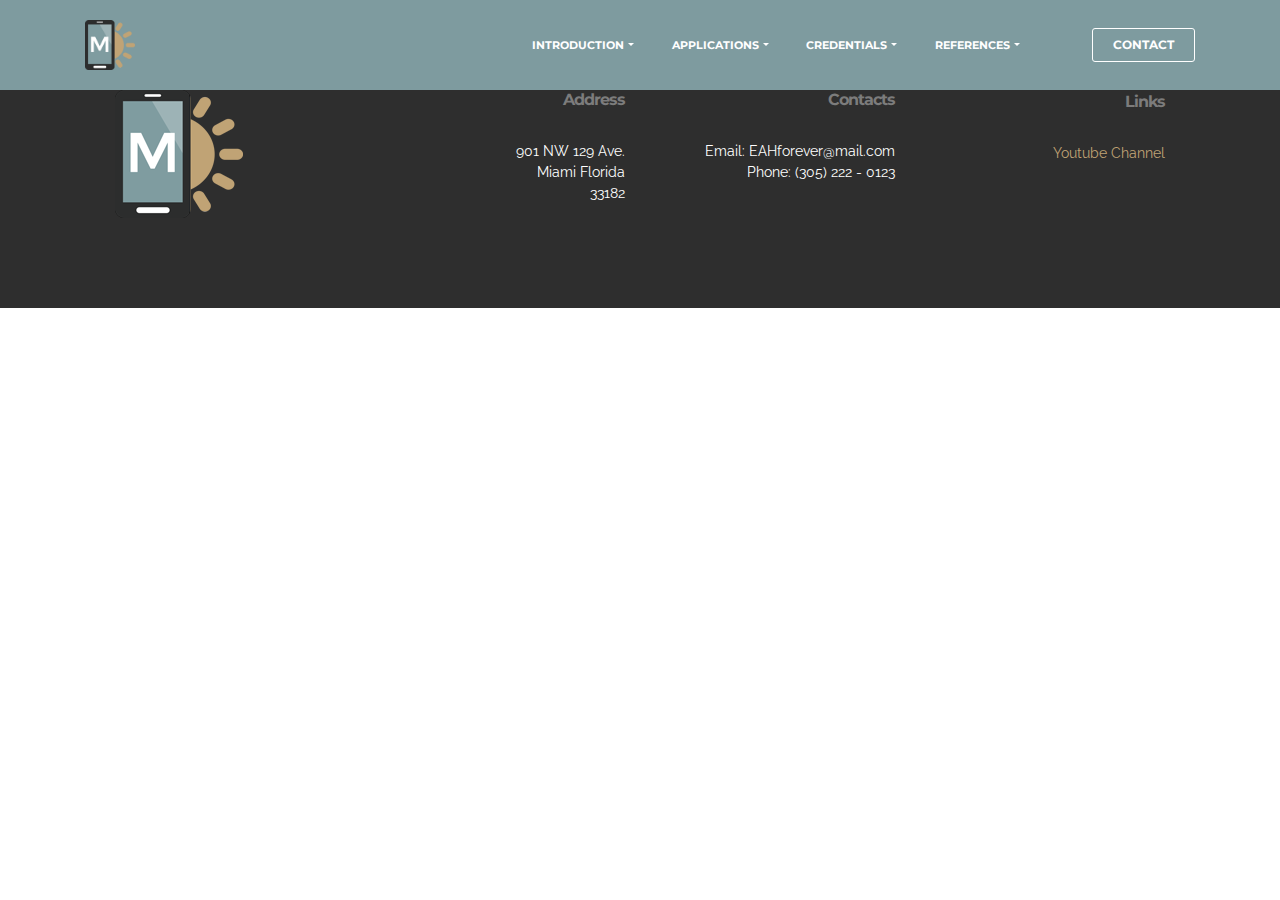
==== Photoshop.html @ 6534d235 "create github pages" ====
<!DOCTYPE html>
<html>
<head>
  <!-- Site made with Mobirise Website Builder v3.11, https://mobirise.com -->
  <meta charset="UTF-8">
  <meta http-equiv="X-UA-Compatible" content="IE=edge">
  <meta name="generator" content="Mobirise v3.11, mobirise.com">
  <meta name="viewport" content="width=device-width, initial-scale=1">
  <link rel="shortcut icon" href="assets/images/logo.png" type="image/x-icon">
  <meta name="description" content="Site Maker Description">
  <title>Adobe Photoshop</title>
  <link rel="stylesheet" href="https://fonts.googleapis.com/css?family=Lora:400,700,400italic,700italic&amp;subset=latin">
  <link rel="stylesheet" href="https://fonts.googleapis.com/css?family=Montserrat:400,700">
  <link rel="stylesheet" href="https://fonts.googleapis.com/css?family=Raleway:100,100i,200,200i,300,300i,400,400i,500,500i,600,600i,700,700i,800,800i,900,900i">
  <link rel="stylesheet" href="assets/bootstrap-material-design-font/css/material.css">
  <link rel="stylesheet" href="assets/tether/tether.min.css">
  <link rel="stylesheet" href="assets/bootstrap/css/bootstrap.min.css">
  <link rel="stylesheet" href="assets/dropdown/css/style.css">
  <link rel="stylesheet" href="assets/animate.css/animate.min.css">
  <link rel="stylesheet" href="assets/theme/css/style.css">
  <link rel="stylesheet" href="assets/mobirise/css/mbr-additional.css" type="text/css">
  
  
  
</head>
<body>
<section id="ext_menu-h">

    <nav class="navbar navbar-dropdown navbar-fixed-top">
        <div class="container">

            <div class="mbr-table">
                <div class="mbr-table-cell">

                    <div class="navbar-brand">
                        <a href="https://mobirise.com" class="navbar-logo"><img src="assets/images/logo.png" alt="Mobirise"></a>
                        <a class="navbar-caption" href="https://mobirise.com"></a>
                    </div>

                </div>
                <div class="mbr-table-cell">

                    <button class="navbar-toggler pull-xs-right hidden-md-up" type="button" data-toggle="collapse" data-target="#exCollapsingNavbar">
                        <div class="hamburger-icon"></div>
                    </button>

                    <ul class="nav-dropdown collapse pull-xs-right nav navbar-nav navbar-toggleable-sm" id="exCollapsingNavbar"><li class="nav-item dropdown open"><a class="nav-link link dropdown-toggle" href="index" data-toggle="dropdown-submenu" aria-expanded="true">INTRODUCTION</a><div class="dropdown-menu"><a class="dropdown-item" href="#">Intro Picture</a><a class="dropdown-item" href="#">Intro Video</a><a class="dropdown-item" href="#">Goals and Acheivements</a><a class="dropdown-item" href="#">Contact<br></a></div></li><li class="nav-item dropdown"><a class="nav-link link dropdown-toggle" href="https://mobirise.com/" data-toggle="dropdown-submenu" aria-expanded="false">APPLICATIONS</a><div class="dropdown-menu"><a class="dropdown-item" href="Photoshop">Adobe Photoshop</a><a class="dropdown-item" href="#"></a><div class="dropdown"><a class="dropdown-item dropdown-toggle" href="#" data-toggle="dropdown-submenu">Office Suite</a><div class="dropdown-menu dropdown-submenu"><a class="dropdown-item" href="#">Microsoft Word</a><a class="dropdown-item" href="#">Microsoft Powerpoint</a></div></div><a class="dropdown-item" href="#">Adobe Illustrator</a><a class="dropdown-item" href="#">Adobe Premier</a><a class="dropdown-item" href="#">123D</a></div></li><li class="nav-item dropdown"><a class="nav-link link dropdown-toggle" href="https://mobirise.com/" data-toggle="dropdown-submenu" aria-expanded="false">CREDENTIALS<br></a><div class="dropdown-menu"><a class="dropdown-item" href="#">Industry Certified PS</a><a class="dropdown-item" href="#">Industry Certified AI</a><a class="dropdown-item" href="#">Industry Certified AP</a><a class="dropdown-item" href="#">Industry Certified AA</a><a class="dropdown-item" href="#">Industry Certified DW</a><a class="dropdown-item" href="#">Transcript<br></a></div></li><li class="nav-item dropdown"><a class="nav-link link dropdown-toggle" href="https://mobirise.com/" data-toggle="dropdown-submenu">REFERENCES</a><div class="dropdown-menu"><a class="dropdown-item" href="#">Mr. Pate</a><a class="dropdown-item" href="#">Mrs. Felipe</a><a class="dropdown-item" href="#">Mrs. Perez</a></div></li><li class="nav-item"><a class="nav-link link" href="https://mobirise.com/"></a></li><li class="nav-item nav-btn"><a class="nav-link btn btn-white btn-white-outline" href="https://mobirise.com/">CONTACT<br></a></li></ul>
                    <button hidden="" class="navbar-toggler navbar-close" type="button" data-toggle="collapse" data-target="#exCollapsingNavbar">
                        <div class="close-icon"></div>
                    </button>

                </div>
            </div>

        </div>
    </nav>

</section>

<section class="engine"><a rel="external" href="https://mobirise.com">mobirise.com</a></section><section class="mbr-section mbr-section-md-padding mbr-footer footer1 mbr-after-navbar" id="contacts1-i" style="background-color: rgb(46, 46, 46); padding-top: 90px; padding-bottom: 90px;">
    
    <div class="container">
        <div class="row">
            <div class="mbr-footer-content col-xs-12 col-md-3">
                <div><img src="assets/images/logo.png"></div>
            </div>
            <div class="mbr-footer-content col-xs-12 col-md-3">
                <p><strong>Address</strong><br>901 NW 129 Ave.<br>Miami Florida<br>33182</p>
            </div>
            <div class="mbr-footer-content col-xs-12 col-md-3">
                <p><strong>Contacts</strong><br>
Email: EAHforever@mail.com<br>
Phone: (305) 222 - 0123<br><br></p>
            </div>
            <div class="mbr-footer-content col-xs-12 col-md-3">
                <p><font color="#7c7c7c" face="Montserrat, sans-serif" size="3"><span style="letter-spacing: -1px; line-height: 20px;"><strong>Links</strong></span></font><br><a href="https://www.youtube.com/channel/UC5_fRviTPO_iQd0ZXDszm3Q">Youtube Channel</a><br><br></p>
            </div>

        </div>
    </div>
</section>


  <script src="assets/web/assets/jquery/jquery.min.js"></script>
  <script src="assets/tether/tether.min.js"></script>
  <script src="assets/bootstrap/js/bootstrap.min.js"></script>
  <script src="assets/smooth-scroll/SmoothScroll.js"></script>
  <script src="assets/dropdown/js/script.min.js"></script>
  <script src="assets/touchSwipe/jquery.touchSwipe.min.js"></script>
  <script src="assets/viewportChecker/jquery.viewportchecker.js"></script>
  <script src="assets/theme/js/script.js"></script>
  
  
  <input name="animation" type="hidden">
  </body>
</html>
---- assets/bootstrap-material-design-font/css/material.css ----
@font-face {
  font-family: 'Material-Design-Icons';
  src: url('../fonts/Material-Design-Icons.eot?3ocs8m');
  src: url('../fonts/Material-Design-Icons.eot?#iefix3ocs8m') format('embedded-opentype'), url('../fonts/Material-Design-Icons.woff?3ocs8m') format('woff'), url('../fonts/Material-Design-Icons.ttf?3ocs8m') format('truetype'), url('../fonts/Material-Design-Icons.svg?3ocs8m#Material-Design-Icons') format('svg');
  font-weight: normal;
  font-style: normal;
}
[class^="mdi-"],
[class*="mdi-"] {
  speak: none;
  display: inline-block;
  font-style: normal;
  font-variant:normal;
  font-weight:normal;
  /*font-size:24px;*/
  line-height:1;
  font-family:'Material-Design-Icons' !important;
  text-rendering: auto;
  
  -webkit-font-smoothing: antialiased;
  -moz-osx-font-smoothing: grayscale;
  -webkit-transform: translate(0, 0);
      -ms-transform: translate(0, 0);
          transform: translate(0, 0);
}
[class^="mdi-"]:before,
[class*="mdi-"]:before {
  display: inline-block;
  speak: none;
  text-decoration: inherit;
}
[class^="mdi-"].pull-left,
[class*="mdi-"].pull-left {
  margin-right: .3em;
}
[class^="mdi-"].pull-right,
[class*="mdi-"].pull-right {
  margin-left: .3em;
}
[class^="mdi-"].mdi-lg:before,
[class*="mdi-"].mdi-lg:before,
[class^="mdi-"].mdi-lg:after,
[class*="mdi-"].mdi-lg:after {
  font-size: 1.33333333em;
  line-height: 0.75em;
  vertical-align: -15%;
}
[class^="mdi-"].mdi-2x:before,
[class*="mdi-"].mdi-2x:before,
[class^="mdi-"].mdi-2x:after,
[class*="mdi-"].mdi-2x:after {
  font-size: 2em;
}
[class^="mdi-"].mdi-3x:before,
[class*="mdi-"].mdi-3x:before,
[class^="mdi-"].mdi-3x:after,
[class*="mdi-"].mdi-3x:after {
  font-size: 3em;
}
[class^="mdi-"].mdi-4x:before,
[class*="mdi-"].mdi-4x:before,
[class^="mdi-"].mdi-4x:after,
[class*="mdi-"].mdi-4x:after {
  font-size: 4em;
}
[class^="mdi-"].mdi-5x:before,
[class*="mdi-"].mdi-5x:before,
[class^="mdi-"].mdi-5x:after,
[class*="mdi-"].mdi-5x:after {
  font-size: 5em;
}
[class^="mdi-device-signal-cellular-"]:after,
[class^="mdi-device-battery-"]:after,
[class^="mdi-device-battery-charging-"]:after,
[class^="mdi-device-signal-cellular-connected-no-internet-"]:after,
[class^="mdi-device-signal-wifi-"]:after,
[class^="mdi-device-signal-wifi-statusbar-not-connected"]:after,
.mdi-device-network-wifi:after {
  opacity: .3;
  position: absolute;
  left: 0;
  top: 0;
  z-index: 1;
  display: inline-block;
  speak: none;
  text-decoration: inherit;
}
[class^="mdi-device-signal-cellular-"]:after {
  content: "\e758";
}
[class^="mdi-device-battery-"]:after {
  content: "\e735";
}
[class^="mdi-device-battery-charging-"]:after {
  content: "\e733";
}
[class^="mdi-device-signal-cellular-connected-no-internet-"]:after {
  content: "\e75d";
}
[class^="mdi-device-signal-wifi-"]:after,
.mdi-device-network-wifi:after {
  content: "\e765";
}
[class^="mdi-device-signal-wifi-statusbasr-not-connected"]:after {
  content: "\e8f7";
}
.mdi-device-signal-cellular-off:after,
.mdi-device-signal-cellular-null:after,
.mdi-device-signal-cellular-no-sim:after,
.mdi-device-signal-wifi-off:after,
.mdi-device-signal-wifi-4-bar:after,
.mdi-device-signal-cellular-4-bar:after,
.mdi-device-battery-alert:after,
.mdi-device-signal-cellular-connected-no-internet-4-bar:after,
.mdi-device-battery-std:after,
.mdi-device-battery-full .mdi-device-battery-unknown:after {
  content: "";
}
.mdi-fw {
  width: 1.28571429em;
  text-align: center;
}
.mdi-ul {
  padding-left: 0;
  margin-left: 2.14285714em;
  list-style-type: none;
}
.mdi-ul > li {
  position: relative;
}
.mdi-li {
  position: absolute;
  left: -2.14285714em;
  width: 2.14285714em;
  top: 0.14285714em;
  text-align: center;
}
.mdi-li.mdi-lg {
  left: -1.85714286em;
}
.mdi-border {
  padding: .2em .25em .15em;
  border: solid 0.08em #eeeeee;
  border-radius: .1em;
}
.mdi-spin {
  -webkit-animation: mdi-spin 2s infinite linear;
  animation: mdi-spin 2s infinite linear;
  -webkit-transform-origin: 50% 50%;
  -ms-transform-origin: 50% 50%;
      transform-origin: 50% 50%;
}
.mdi-pulse {
  -webkit-animation: mdi-spin 1s steps(8) infinite;
  animation: mdi-spin 1s steps(8) infinite;
  -webkit-transform-origin: 50% 50%;
  -ms-transform-origin: 50% 50%;
      transform-origin: 50% 50%;
}
@-webkit-keyframes mdi-spin {
  0% {
    -webkit-transform: rotate(0deg);
    transform: rotate(0deg);
  }
  100% {
    -webkit-transform: rotate(359deg);
    transform: rotate(359deg);
  }
}
@keyframes mdi-spin {
  0% {
    -webkit-transform: rotate(0deg);
    transform: rotate(0deg);
  }
  100% {
    -webkit-transform: rotate(359deg);
    transform: rotate(359deg);
  }
}
.mdi-rotate-90 {
  filter: progid:DXImageTransform.Microsoft.BasicImage(rotation=1);
  -webkit-transform: rotate(90deg);
  -ms-transform: rotate(90deg);
  transform: rotate(90deg);
}
.mdi-rotate-180 {
  filter: progid:DXImageTransform.Microsoft.BasicImage(rotation=2);
  -webkit-transform: rotate(180deg);
  -ms-transform: rotate(180deg);
  transform: rotate(180deg);
}
.mdi-rotate-270 {
  filter: progid:DXImageTransform.Microsoft.BasicImage(rotation=3);
  -webkit-transform: rotate(270deg);
  -ms-transform: rotate(270deg);
  transform: rotate(270deg);
}
.mdi-flip-horizontal {
  filter: progid:DXImageTransform.Microsoft.BasicImage(rotation=0, mirror=1);
  -webkit-transform: scale(-1, 1);
  -ms-transform: scale(-1, 1);
  transform: scale(-1, 1);
}
.mdi-flip-vertical {
  filter: progid:DXImageTransform.Microsoft.BasicImage(rotation=2, mirror=1);
  -webkit-transform: scale(1, -1);
  -ms-transform: scale(1, -1);
  transform: scale(1, -1);
}
:root .mdi-rotate-90,
:root .mdi-rotate-180,
:root .mdi-rotate-270,
:root .mdi-flip-horizontal,
:root .mdi-flip-vertical {
  -webkit-filter: none;
          filter: none;
}
.mdi-stack {
  position: relative;
  display: inline-block;
  width: 2em;
  height: 2em;
  line-height: 2em;
  vertical-align: middle;
}
.mdi-stack-1x,
.mdi-stack-2x {
  position: absolute;
  left: 0;
  width: 100%;
  text-align: center;
}
.mdi-stack-1x {
  line-height: inherit;
}
.mdi-stack-2x {
  font-size: 2em;
}
.mdi-inverse {
  color: #ffffff;
}
/* Start Icons */
.mdi-action-3d-rotation:before {
  content: "\e600";
}
.mdi-action-accessibility:before {
  content: "\e601";
}
.mdi-action-account-balance-wallet:before {
  content: "\e602";
}
.mdi-action-account-balance:before {
  content: "\e603";
}
.mdi-action-account-box:before {
  content: "\e604";
}
.mdi-action-account-child:before {
  content: "\e605";
}
.mdi-action-account-circle:before {
  content: "\e606";
}
.mdi-action-add-shopping-cart:before {
  content: "\e607";
}
.mdi-action-alarm-add:before {
  content: "\e608";
}
.mdi-action-alarm-off:before {
  content: "\e609";
}
.mdi-action-alarm-on:before {
  content: "\e60a";
}
.mdi-action-alarm:before {
  content: "\e60b";
}
.mdi-action-android:before {
  content: "\e60c";
}
.mdi-action-announcement:before {
  content: "\e60d";
}
.mdi-action-aspect-ratio:before {
  content: "\e60e";
}
.mdi-action-assessment:before {
  content: "\e60f";
}
.mdi-action-assignment-ind:before {
  content: "\e610";
}
.mdi-action-assignment-late:before {
  content: "\e611";
}
.mdi-action-assignment-return:before {
  content: "\e612";
}
.mdi-action-assignment-returned:before {
  content: "\e613";
}
.mdi-action-assignment-turned-in:before {
  content: "\e614";
}
.mdi-action-assignment:before {
  content: "\e615";
}
.mdi-action-autorenew:before {
  content: "\e616";
}
.mdi-action-backup:before {
  content: "\e617";
}
.mdi-action-book:before {
  content: "\e618";
}
.mdi-action-bookmark-outline:before {
  content: "\e619";
}
.mdi-action-bookmark:before {
  content: "\e61a";
}
.mdi-action-bug-report:before {
  content: "\e61b";
}
.mdi-action-cached:before {
  content: "\e61c";
}
.mdi-action-check-circle:before {
  content: "\e61d";
}
.mdi-action-class:before {
  content: "\e61e";
}
.mdi-action-credit-card:before {
  content: "\e61f";
}
.mdi-action-dashboard:before {
  content: "\e620";
}
.mdi-action-delete:before {
  content: "\e621";
}
.mdi-action-description:before {
  content: "\e622";
}
.mdi-action-dns:before {
  content: "\e623";
}
.mdi-action-done-all:before {
  content: "\e624";
}
.mdi-action-done:before {
  content: "\e625";
}
.mdi-action-event:before {
  content: "\e626";
}
.mdi-action-exit-to-app:before {
  content: "\e627";
}
.mdi-action-explore:before {
  content: "\e628";
}
.mdi-action-extension:before {
  content: "\e629";
}
.mdi-action-face-unlock:before {
  content: "\e62a";
}
.mdi-action-favorite-outline:before {
  content: "\e62b";
}
.mdi-action-favorite:before {
  content: "\e62c";
}
.mdi-action-find-in-page:before {
  content: "\e62d";
}
.mdi-action-find-replace:before {
  content: "\e62e";
}
.mdi-action-flip-to-back:before {
  content: "\e62f";
}
.mdi-action-flip-to-front:before {
  content: "\e630";
}
.mdi-action-get-app:before {
  content: "\e631";
}
.mdi-action-grade:before {
  content: "\e632";
}
.mdi-action-group-work:before {
  content: "\e633";
}
.mdi-action-help:before {
  content: "\e634";
}
.mdi-action-highlight-remove:before {
  content: "\e635";
}
.mdi-action-history:before {
  content: "\e636";
}
.mdi-action-home:before {
  content: "\e637";
}
.mdi-action-https:before {
  content: "\e638";
}
.mdi-action-info-outline:before {
  content: "\e639";
}
.mdi-action-info:before {
  content: "\e63a";
}
.mdi-action-input:before {
  content: "\e63b";
}
.mdi-action-invert-colors:before {
  content: "\e63c";
}
.mdi-action-label-outline:before {
  content: "\e63d";
}
.mdi-action-label:before {
  content: "\e63e";
}
.mdi-action-language:before {
  content: "\e63f";
}
.mdi-action-launch:before {
  content: "\e640";
}
.mdi-action-list:before {
  content: "\e641";
}
.mdi-action-lock-open:before {
  content: "\e642";
}
.mdi-action-lock-outline:before {
  content: "\e643";
}
.mdi-action-lock:before {
  content: "\e644";
}
.mdi-action-loyalty:before {
  content: "\e645";
}
.mdi-action-markunread-mailbox:before {
  content: "\e646";
}
.mdi-action-note-add:before {
  content: "\e647";
}
.mdi-action-open-in-browser:before {
  content: "\e648";
}
.mdi-action-open-in-new:before {
  content: "\e649";
}
.mdi-action-open-with:before {
  content: "\e64a";
}
.mdi-action-pageview:before {
  content: "\e64b";
}
.mdi-action-payment:before {
  content: "\e64c";
}
.mdi-action-perm-camera-mic:before {
  content: "\e64d";
}
.mdi-action-perm-contact-cal:before {
  content: "\e64e";
}
.mdi-action-perm-data-setting:before {
  content: "\e64f";
}
.mdi-action-perm-device-info:before {
  content: "\e650";
}
.mdi-action-perm-identity:before {
  content: "\e651";
}
.mdi-action-perm-media:before {
  content: "\e652";
}
.mdi-action-perm-phone-msg:before {
  content: "\e653";
}
.mdi-action-perm-scan-wifi:before {
  content: "\e654";
}
.mdi-action-picture-in-picture:before {
  content: "\e655";
}
.mdi-action-polymer:before {
  content: "\e656";
}
.mdi-action-print:before {
  content: "\e657";
}
.mdi-action-query-builder:before {
  content: "\e658";
}
.mdi-action-question-answer:before {
  content: "\e659";
}
.mdi-action-receipt:before {
  content: "\e65a";
}
.mdi-action-redeem:before {
  content: "\e65b";
}
.mdi-action-reorder:before {
  content: "\e65c";
}
.mdi-action-report-problem:before {
  content: "\e65d";
}
.mdi-action-restore:before {
  content: "\e65e";
}
.mdi-action-room:before {
  content: "\e65f";
}
.mdi-action-schedule:before {
  content: "\e660";
}
.mdi-action-search:before {
  content: "\e661";
}
.mdi-action-settings-applications:before {
  content: "\e662";
}
.mdi-action-settings-backup-restore:before {
  content: "\e663";
}
.mdi-action-settings-bluetooth:before {
  content: "\e664";
}
.mdi-action-settings-cell:before {
  content: "\e665";
}
.mdi-action-settings-display:before {
  content: "\e666";
}
.mdi-action-settings-ethernet:before {
  content: "\e667";
}
.mdi-action-settings-input-antenna:before {
  content: "\e668";
}
.mdi-action-settings-input-component:before {
  content: "\e669";
}
.mdi-action-settings-input-composite:before {
  content: "\e66a";
}
.mdi-action-settings-input-hdmi:before {
  content: "\e66b";
}
.mdi-action-settings-input-svideo:before {
  content: "\e66c";
}
.mdi-action-settings-overscan:before {
  content: "\e66d";
}
.mdi-action-settings-phone:before {
  content: "\e66e";
}
.mdi-action-settings-power:before {
  content: "\e66f";
}
.mdi-action-settings-remote:before {
  content: "\e670";
}
.mdi-action-settings-voice:before {
  content: "\e671";
}
.mdi-action-settings:before {
  content: "\e672";
}
.mdi-action-shop-two:before {
  content: "\e673";
}
.mdi-action-shop:before {
  content: "\e674";
}
.mdi-action-shopping-basket:before {
  content: "\e675";
}
.mdi-action-shopping-cart:before {
  content: "\e676";
}
.mdi-action-speaker-notes:before {
  content: "\e677";
}
.mdi-action-spellcheck:before {
  content: "\e678";
}
.mdi-action-star-rate:before {
  content: "\e679";
}
.mdi-action-stars:before {
  content: "\e67a";
}
.mdi-action-store:before {
  content: "\e67b";
}
.mdi-action-subject:before {
  content: "\e67c";
}
.mdi-action-supervisor-account:before {
  content: "\e67d";
}
.mdi-action-swap-horiz:before {
  content: "\e67e";
}
.mdi-action-swap-vert-circle:before {
  content: "\e67f";
}
.mdi-action-swap-vert:before {
  content: "\e680";
}
.mdi-action-system-update-tv:before {
  content: "\e681";
}
.mdi-action-tab-unselected:before {
  content: "\e682";
}
.mdi-action-tab:before {
  content: "\e683";
}
.mdi-action-theaters:before {
  content: "\e684";
}
.mdi-action-thumb-down:before {
  content: "\e685";
}
.mdi-action-thumb-up:before {
  content: "\e686";
}
.mdi-action-thumbs-up-down:before {
  content: "\e687";
}
.mdi-action-toc:before {
  content: "\e688";
}
.mdi-action-today:before {
  content: "\e689";
}
.mdi-action-track-changes:before {
  content: "\e68a";
}
.mdi-action-translate:before {
  content: "\e68b";
}
.mdi-action-trending-down:before {
  content: "\e68c";
}
.mdi-action-trending-neutral:before {
  content: "\e68d";
}
.mdi-action-trending-up:before {
  content: "\e68e";
}
.mdi-action-turned-in-not:before {
  content: "\e68f";
}
.mdi-action-turned-in:before {
  content: "\e690";
}
.mdi-action-verified-user:before {
  content: "\e691";
}
.mdi-action-view-agenda:before {
  content: "\e692";
}
.mdi-action-view-array:before {
  content: "\e693";
}
.mdi-action-view-carousel:before {
  content: "\e694";
}
.mdi-action-view-column:before {
  content: "\e695";
}
.mdi-action-view-day:before {
  content: "\e696";
}
.mdi-action-view-headline:before {
  content: "\e697";
}
.mdi-action-view-list:before {
  content: "\e698";
}
.mdi-action-view-module:before {
  content: "\e699";
}
.mdi-action-view-quilt:before {
  content: "\e69a";
}
.mdi-action-view-stream:before {
  content: "\e69b";
}
.mdi-action-view-week:before {
  content: "\e69c";
}
.mdi-action-visibility-off:before {
  content: "\e69d";
}
.mdi-action-visibility:before {
  content: "\e69e";
}
.mdi-action-wallet-giftcard:before {
  content: "\e69f";
}
.mdi-action-wallet-membership:before {
  content: "\e6a0";
}
.mdi-action-wallet-travel:before {
  content: "\e6a1";
}
.mdi-action-work:before {
  content: "\e6a2";
}
.mdi-alert-error:before {
  content: "\e6a3";
}
.mdi-alert-warning:before {
  content: "\e6a4";
}
.mdi-av-album:before {
  content: "\e6a5";
}
.mdi-av-closed-caption:before {
  content: "\e6a6";
}
.mdi-av-equalizer:before {
  content: "\e6a7";
}
.mdi-av-explicit:before {
  content: "\e6a8";
}
.mdi-av-fast-forward:before {
  content: "\e6a9";
}
.mdi-av-fast-rewind:before {
  content: "\e6aa";
}
.mdi-av-games:before {
  content: "\e6ab";
}
.mdi-av-hearing:before {
  content: "\e6ac";
}
.mdi-av-high-quality:before {
  content: "\e6ad";
}
.mdi-av-loop:before {
  content: "\e6ae";
}
.mdi-av-mic-none:before {
  content: "\e6af";
}
.mdi-av-mic-off:before {
  content: "\e6b0";
}
.mdi-av-mic:before {
  content: "\e6b1";
}
.mdi-av-movie:before {
  content: "\e6b2";
}
.mdi-av-my-library-add:before {
  content: "\e6b3";
}
.mdi-av-my-library-books:before {
  content: "\e6b4";
}
.mdi-av-my-library-music:before {
  content: "\e6b5";
}
.mdi-av-new-releases:before {
  content: "\e6b6";
}
.mdi-av-not-interested:before {
  content: "\e6b7";
}
.mdi-av-pause-circle-fill:before {
  content: "\e6b8";
}
.mdi-av-pause-circle-outline:before {
  content: "\e6b9";
}
.mdi-av-pause:before {
  content: "\e6ba";
}
.mdi-av-play-arrow:before {
  content: "\e6bb";
}
.mdi-av-play-circle-fill:before {
  content: "\e6bc";
}
.mdi-av-play-circle-outline:before {
  content: "\e6bd";
}
.mdi-av-play-shopping-bag:before {
  content: "\e6be";
}
.mdi-av-playlist-add:before {
  content: "\e6bf";
}
.mdi-av-queue-music:before {
  content: "\e6c0";
}
.mdi-av-queue:before {
  content: "\e6c1";
}
.mdi-av-radio:before {
  content: "\e6c2";
}
.mdi-av-recent-actors:before {
  content: "\e6c3";
}
.mdi-av-repeat-one:before {
  content: "\e6c4";
}
.mdi-av-repeat:before {
  content: "\e6c5";
}
.mdi-av-replay:before {
  content: "\e6c6";
}
.mdi-av-shuffle:before {
  content: "\e6c7";
}
.mdi-av-skip-next:before {
  content: "\e6c8";
}
.mdi-av-skip-previous:before {
  content: "\e6c9";
}
.mdi-av-snooze:before {
  content: "\e6ca";
}
.mdi-av-stop:before {
  content: "\e6cb";
}
.mdi-av-subtitles:before {
  content: "\e6cc";
}
.mdi-av-surround-sound:before {
  content: "\e6cd";
}
.mdi-av-timer:before {
  content: "\e6ce";
}
.mdi-av-video-collection:before {
  content: "\e6cf";
}
.mdi-av-videocam-off:before {
  content: "\e6d0";
}
.mdi-av-videocam:before {
  content: "\e6d1";
}
.mdi-av-volume-down:before {
  content: "\e6d2";
}
.mdi-av-volume-mute:before {
  content: "\e6d3";
}
.mdi-av-volume-off:before {
  content: "\e6d4";
}
.mdi-av-volume-up:before {
  content: "\e6d5";
}
.mdi-av-web:before {
  content: "\e6d6";
}
.mdi-communication-business:before {
  content: "\e6d7";
}
.mdi-communication-call-end:before {
  content: "\e6d8";
}
.mdi-communication-call-made:before {
  content: "\e6d9";
}
.mdi-communication-call-merge:before {
  content: "\e6da";
}
.mdi-communication-call-missed:before {
  content: "\e6db";
}
.mdi-communication-call-received:before {
  content: "\e6dc";
}
.mdi-communication-call-split:before {
  content: "\e6dd";
}
.mdi-communication-call:before {
  content: "\e6de";
}
.mdi-communication-chat:before {
  content: "\e6df";
}
.mdi-communication-clear-all:before {
  content: "\e6e0";
}
.mdi-communication-comment:before {
  content: "\e6e1";
}
.mdi-communication-contacts:before {
  content: "\e6e2";
}
.mdi-communication-dialer-sip:before {
  content: "\e6e3";
}
.mdi-communication-dialpad:before {
  content: "\e6e4";
}
.mdi-communication-dnd-on:before {
  content: "\e6e5";
}
.mdi-communication-email:before {
  content: "\e6e6";
}
.mdi-communication-forum:before {
  content: "\e6e7";
}
.mdi-communication-import-export:before {
  content: "\e6e8";
}
.mdi-communication-invert-colors-off:before {
  content: "\e6e9";
}
.mdi-communication-invert-colors-on:before {
  content: "\e6ea";
}
.mdi-communication-live-help:before {
  content: "\e6eb";
}
.mdi-communication-location-off:before {
  content: "\e6ec";
}
.mdi-communication-location-on:before {
  content: "\e6ed";
}
.mdi-communication-message:before {
  content: "\e6ee";
}
.mdi-communication-messenger:before {
  content: "\e6ef";
}
.mdi-communication-no-sim:before {
  content: "\e6f0";
}
.mdi-communication-phone:before {
  content: "\e6f1";
}
.mdi-communication-portable-wifi-off:before {
  content: "\e6f2";
}
.mdi-communication-quick-contacts-dialer:before {
  content: "\e6f3";
}
.mdi-communication-quick-contacts-mail:before {
  content: "\e6f4";
}
.mdi-communication-ring-volume:before {
  content: "\e6f5";
}
.mdi-communication-stay-current-landscape:before {
  content: "\e6f6";
}
.mdi-communication-stay-current-portrait:before {
  content: "\e6f7";
}
.mdi-communication-stay-primary-landscape:before {
  content: "\e6f8";
}
.mdi-communication-stay-primary-portrait:before {
  content: "\e6f9";
}
.mdi-communication-swap-calls:before {
  content: "\e6fa";
}
.mdi-communication-textsms:before {
  content: "\e6fb";
}
.mdi-communication-voicemail:before {
  content: "\e6fc";
}
.mdi-communication-vpn-key:before {
  content: "\e6fd";
}
.mdi-content-add-box:before {
  content: "\e6fe";
}
.mdi-content-add-circle-outline:before {
  content: "\e6ff";
}
.mdi-content-add-circle:before {
  content: "\e700";
}
.mdi-content-add:before {
  content: "\e701";
}
.mdi-content-archive:before {
  content: "\e702";
}
.mdi-content-backspace:before {
  content: "\e703";
}
.mdi-content-block:before {
  content: "\e704";
}
.mdi-content-clear:before {
  content: "\e705";
}
.mdi-content-content-copy:before {
  content: "\e706";
}
.mdi-content-content-cut:before {
  content: "\e707";
}
.mdi-content-content-paste:before {
  content: "\e708";
}
.mdi-content-create:before {
  content: "\e709";
}
.mdi-content-drafts:before {
  content: "\e70a";
}
.mdi-content-filter-list:before {
  content: "\e70b";
}
.mdi-content-flag:before {
  content: "\e70c";
}
.mdi-content-forward:before {
  content: "\e70d";
}
.mdi-content-gesture:before {
  content: "\e70e";
}
.mdi-content-inbox:before {
  content: "\e70f";
}
.mdi-content-link:before {
  content: "\e710";
}
.mdi-content-mail:before {
  content: "\e711";
}
.mdi-content-markunread:before {
  content: "\e712";
}
.mdi-content-redo:before {
  content: "\e713";
}
.mdi-content-remove-circle-outline:before {
  content: "\e714";
}
.mdi-content-remove-circle:before {
  content: "\e715";
}
.mdi-content-remove:before {
  content: "\e716";
}
.mdi-content-reply-all:before {
  content: "\e717";
}
.mdi-content-reply:before {
  content: "\e718";
}
.mdi-content-report:before {
  content: "\e719";
}
.mdi-content-save:before {
  content: "\e71a";
}
.mdi-content-select-all:before {
  content: "\e71b";
}
.mdi-content-send:before {
  content: "\e71c";
}
.mdi-content-sort:before {
  content: "\e71d";
}
.mdi-content-text-format:before {
  content: "\e71e";
}
.mdi-content-undo:before {
  content: "\e71f";
}
.mdi-editor-attach-file:before {
  content: "\e776";
}
.mdi-editor-attach-money:before {
  content: "\e777";
}
.mdi-editor-border-all:before {
  content: "\e778";
}
.mdi-editor-border-bottom:before {
  content: "\e779";
}
.mdi-editor-border-clear:before {
  content: "\e77a";
}
.mdi-editor-border-color:before {
  content: "\e77b";
}
.mdi-editor-border-horizontal:before {
  content: "\e77c";
}
.mdi-editor-border-inner:before {
  content: "\e77d";
}
.mdi-editor-border-left:before {
  content: "\e77e";
}
.mdi-editor-border-outer:before {
  content: "\e77f";
}
.mdi-editor-border-right:before {
  content: "\e780";
}
.mdi-editor-border-style:before {
  content: "\e781";
}
.mdi-editor-border-top:before {
  content: "\e782";
}
.mdi-editor-border-vertical:before {
  content: "\e783";
}
.mdi-editor-format-align-center:before {
  content: "\e784";
}
.mdi-editor-format-align-justify:before {
  content: "\e785";
}
.mdi-editor-format-align-left:before {
  content: "\e786";
}
.mdi-editor-format-align-right:before {
  content: "\e787";
}
.mdi-editor-format-bold:before {
  content: "\e788";
}
.mdi-editor-format-clear:before {
  content: "\e789";
}
.mdi-editor-format-color-fill:before {
  content: "\e78a";
}
.mdi-editor-format-color-reset:before {
  content: "\e78b";
}
.mdi-editor-format-color-text:before {
  content: "\e78c";
}
.mdi-editor-format-indent-decrease:before {
  content: "\e78d";
}
.mdi-editor-format-indent-increase:before {
  content: "\e78e";
}
.mdi-editor-format-italic:before {
  content: "\e78f";
}
.mdi-editor-format-line-spacing:before {
  content: "\e790";
}
.mdi-editor-format-list-bulleted:before {
  content: "\e791";
}
.mdi-editor-format-list-numbered:before {
  content: "\e792";
}
.mdi-editor-format-paint:before {
  content: "\e793";
}
.mdi-editor-format-quote:before {
  content: "\e794";
}
.mdi-editor-format-size:before {
  content: "\e795";
}
.mdi-editor-format-strikethrough:before {
  content: "\e796";
}
.mdi-editor-format-textdirection-l-to-r:before {
  content: "\e797";
}
.mdi-editor-format-textdirection-r-to-l:before {
  content: "\e798";
}
.mdi-editor-format-underline:before {
  content: "\e799";
}
.mdi-editor-functions:before {
  content: "\e79a";
}
.mdi-editor-insert-chart:before {
  content: "\e79b";
}
.mdi-editor-insert-comment:before {
  content: "\e79c";
}
.mdi-editor-insert-drive-file:before {
  content: "\e79d";
}
.mdi-editor-insert-emoticon:before {
  content: "\e79e";
}
.mdi-editor-insert-invitation:before {
  content: "\e79f";
}
.mdi-editor-insert-link:before {
  content: "\e7a0";
}
.mdi-editor-insert-photo:before {
  content: "\e7a1";
}
.mdi-editor-merge-type:before {
  content: "\e7a2";
}
.mdi-editor-mode-comment:before {
  content: "\e7a3";
}
.mdi-editor-mode-edit:before {
  content: "\e7a4";
}
.mdi-editor-publish:before {
  content: "\e7a5";
}
.mdi-editor-vertical-align-bottom:before {
  content: "\e7a6";
}
.mdi-editor-vertical-align-center:before {
  content: "\e7a7";
}
.mdi-editor-vertical-align-top:before {
  content: "\e7a8";
}
.mdi-editor-wrap-text:before {
  content: "\e7a9";
}
.mdi-file-attachment:before {
  content: "\e7aa";
}
.mdi-file-cloud-circle:before {
  content: "\e7ab";
}
.mdi-file-cloud-done:before {
  content: "\e7ac";
}
.mdi-file-cloud-download:before {
  content: "\e7ad";
}
.mdi-file-cloud-off:before {
  content: "\e7ae";
}
.mdi-file-cloud-queue:before {
  content: "\e7af";
}
.mdi-file-cloud-upload:before {
  content: "\e7b0";
}
.mdi-file-cloud:before {
  content: "\e7b1";
}
.mdi-file-file-download:before {
  content: "\e7b2";
}
.mdi-file-file-upload:before {
  content: "\e7b3";
}
.mdi-file-folder-open:before {
  content: "\e7b4";
}
.mdi-file-folder-shared:before {
  content: "\e7b5";
}
.mdi-file-folder:before {
  content: "\e7b6";
}
.mdi-device-access-alarm:before {
  content: "\e720";
}
.mdi-device-access-alarms:before {
  content: "\e721";
}
.mdi-device-access-time:before {
  content: "\e722";
}
.mdi-device-add-alarm:before {
  content: "\e723";
}
.mdi-device-airplanemode-off:before {
  content: "\e724";
}
.mdi-device-airplanemode-on:before {
  content: "\e725";
}
.mdi-device-battery-20:before {
  content: "\e726";
}
.mdi-device-battery-30:before {
  content: "\e727";
}
.mdi-device-battery-50:before {
  content: "\e728";
}
.mdi-device-battery-60:before {
  content: "\e729";
}
.mdi-device-battery-80:before {
  content: "\e72a";
}
.mdi-device-battery-90:before {
  content: "\e72b";
}
.mdi-device-battery-alert:before {
  content: "\e72c";
}
.mdi-device-battery-charging-20:before {
  content: "\e72d";
}
.mdi-device-battery-charging-30:before {
  content: "\e72e";
}
.mdi-device-battery-charging-50:before {
  content: "\e72f";
}
.mdi-device-battery-charging-60:before {
  content: "\e730";
}
.mdi-device-battery-charging-80:before {
  content: "\e731";
}
.mdi-device-battery-charging-90:before {
  content: "\e732";
}
.mdi-device-battery-charging-full:before {
  content: "\e733";
}
.mdi-device-battery-full:before {
  content: "\e734";
}
.mdi-device-battery-std:before {
  content: "\e735";
}
.mdi-device-battery-unknown:before {
  content: "\e736";
}
.mdi-device-bluetooth-connected:before {
  content: "\e737";
}
.mdi-device-bluetooth-disabled:before {
  content: "\e738";
}
.mdi-device-bluetooth-searching:before {
  content: "\e739";
}
.mdi-device-bluetooth:before {
  content: "\e73a";
}
.mdi-device-brightness-auto:before {
  content: "\e73b";
}
.mdi-device-brightness-high:before {
  content: "\e73c";
}
.mdi-device-brightness-low:before {
  content: "\e73d";
}
.mdi-device-brightness-medium:before {
  content: "\e73e";
}
.mdi-device-data-usage:before {
  content: "\e73f";
}
.mdi-device-developer-mode:before {
  content: "\e740";
}
.mdi-device-devices:before {
  content: "\e741";
}
.mdi-device-dvr:before {
  content: "\e742";
}
.mdi-device-gps-fixed:before {
  content: "\e743";
}
.mdi-device-gps-not-fixed:before {
  content: "\e744";
}
.mdi-device-gps-off:before {
  content: "\e745";
}
.mdi-device-location-disabled:before {
  content: "\e746";
}
.mdi-device-location-searching:before {
  content: "\e747";
}
.mdi-device-multitrack-audio:before {
  content: "\e748";
}
.mdi-device-network-cell:before {
  content: "\e749";
}
.mdi-device-network-wifi:before {
  content: "\e74a";
}
.mdi-device-nfc:before {
  content: "\e74b";
}
.mdi-device-now-wallpaper:before {
  content: "\e74c";
}
.mdi-device-now-widgets:before {
  content: "\e74d";
}
.mdi-device-screen-lock-landscape:before {
  content: "\e74e";
}
.mdi-device-screen-lock-portrait:before {
  content: "\e74f";
}
.mdi-device-screen-lock-rotation:before {
  content: "\e750";
}
.mdi-device-screen-rotation:before {
  content: "\e751";
}
.mdi-device-sd-storage:before {
  content: "\e752";
}
.mdi-device-settings-system-daydream:before {
  content: "\e753";
}
.mdi-device-signal-cellular-0-bar:before {
  content: "\e754";
}
.mdi-device-signal-cellular-1-bar:before {
  content: "\e755";
}
.mdi-device-signal-cellular-2-bar:before {
  content: "\e756";
}
.mdi-device-signal-cellular-3-bar:before {
  content: "\e757";
}
.mdi-device-signal-cellular-4-bar:before {
  content: "\e758";
}
.mdi-signal-wifi-statusbar-connected-no-internet-after:before {
  content: "\e8f6";
}
.mdi-device-signal-cellular-connected-no-internet-0-bar:before {
  content: "\e759";
}
.mdi-device-signal-cellular-connected-no-internet-1-bar:before {
  content: "\e75a";
}
.mdi-device-signal-cellular-connected-no-internet-2-bar:before {
  content: "\e75b";
}
.mdi-device-signal-cellular-connected-no-internet-3-bar:before {
  content: "\e75c";
}
.mdi-device-signal-cellular-connected-no-internet-4-bar:before {
  content: "\e75d";
}
.mdi-device-signal-cellular-no-sim:before {
  content: "\e75e";
}
.mdi-device-signal-cellular-null:before {
  content: "\e75f";
}
.mdi-device-signal-cellular-off:before {
  content: "\e760";
}
.mdi-device-signal-wifi-0-bar:before {
  content: "\e761";
}
.mdi-device-signal-wifi-1-bar:before {
  content: "\e762";
}
.mdi-device-signal-wifi-2-bar:before {
  content: "\e763";
}
.mdi-device-signal-wifi-3-bar:before {
  content: "\e764";
}
.mdi-device-signal-wifi-4-bar:before {
  content: "\e765";
}
.mdi-device-signal-wifi-off:before {
  content: "\e766";
}
.mdi-device-signal-wifi-statusbar-1-bar:before {
  content: "\e767";
}
.mdi-device-signal-wifi-statusbar-2-bar:before {
  content: "\e768";
}
.mdi-device-signal-wifi-statusbar-3-bar:before {
  content: "\e769";
}
.mdi-device-signal-wifi-statusbar-4-bar:before {
  content: "\e76a";
}
.mdi-device-signal-wifi-statusbar-connected-no-internet-:before {
  content: "\e76b";
}
.mdi-device-signal-wifi-statusbar-connected-no-internet:before {
  content: "\e76f";
}
.mdi-device-signal-wifi-statusbar-connected-no-internet-2:before {
  content: "\e76c";
}
.mdi-device-signal-wifi-statusbar-connected-no-internet-3:before {
  content: "\e76d";
}
.mdi-device-signal-wifi-statusbar-connected-no-internet-4:before {
  content: "\e76e";
}
.mdi-signal-wifi-statusbar-not-connected-after:before {
  content: "\e8f7";
}
.mdi-device-signal-wifi-statusbar-not-connected:before {
  content: "\e770";
}
.mdi-device-signal-wifi-statusbar-null:before {
  content: "\e771";
}
.mdi-device-storage:before {
  content: "\e772";
}
.mdi-device-usb:before {
  content: "\e773";
}
.mdi-device-wifi-lock:before {
  content: "\e774";
}
.mdi-device-wifi-tethering:before {
  content: "\e775";
}
.mdi-hardware-cast-connected:before {
  content: "\e7b7";
}
.mdi-hardware-cast:before {
  content: "\e7b8";
}
.mdi-hardware-computer:before {
  content: "\e7b9";
}
.mdi-hardware-desktop-mac:before {
  content: "\e7ba";
}
.mdi-hardware-desktop-windows:before {
  content: "\e7bb";
}
.mdi-hardware-dock:before {
  content: "\e7bc";
}
.mdi-hardware-gamepad:before {
  content: "\e7bd";
}
.mdi-hardware-headset-mic:before {
  content: "\e7be";
}
.mdi-hardware-headset:before {
  content: "\e7bf";
}
.mdi-hardware-keyboard-alt:before {
  content: "\e7c0";
}
.mdi-hardware-keyboard-arrow-down:before {
  content: "\e7c1";
}
.mdi-hardware-keyboard-arrow-left:before {
  content: "\e7c2";
}
.mdi-hardware-keyboard-arrow-right:before {
  content: "\e7c3";
}
.mdi-hardware-keyboard-arrow-up:before {
  content: "\e7c4";
}
.mdi-hardware-keyboard-backspace:before {
  content: "\e7c5";
}
.mdi-hardware-keyboard-capslock:before {
  content: "\e7c6";
}
.mdi-hardware-keyboard-control:before {
  content: "\e7c7";
}
.mdi-hardware-keyboard-hide:before {
  content: "\e7c8";
}
.mdi-hardware-keyboard-return:before {
  content: "\e7c9";
}
.mdi-hardware-keyboard-tab:before {
  content: "\e7ca";
}
.mdi-hardware-keyboard-voice:before {
  content: "\e7cb";
}
.mdi-hardware-keyboard:before {
  content: "\e7cc";
}
.mdi-hardware-laptop-chromebook:before {
  content: "\e7cd";
}
.mdi-hardware-laptop-mac:before {
  content: "\e7ce";
}
.mdi-hardware-laptop-windows:before {
  content: "\e7cf";
}
.mdi-hardware-laptop:before {
  content: "\e7d0";
}
.mdi-hardware-memory:before {
  content: "\e7d1";
}
.mdi-hardware-mouse:before {
  content: "\e7d2";
}
.mdi-hardware-phone-android:before {
  content: "\e7d3";
}
.mdi-hardware-phone-iphone:before {
  content: "\e7d4";
}
.mdi-hardware-phonelink-off:before {
  content: "\e7d5";
}
.mdi-hardware-phonelink:before {
  content: "\e7d6";
}
.mdi-hardware-security:before {
  content: "\e7d7";
}
.mdi-hardware-sim-card:before {
  content: "\e7d8";
}
.mdi-hardware-smartphone:before {
  content: "\e7d9";
}
.mdi-hardware-speaker:before {
  content: "\e7da";
}
.mdi-hardware-tablet-android:before {
  content: "\e7db";
}
.mdi-hardware-tablet-mac:before {
  content: "\e7dc";
}
.mdi-hardware-tablet:before {
  content: "\e7dd";
}
.mdi-hardware-tv:before {
  content: "\e7de";
}
.mdi-hardware-watch:before {
  content: "\e7df";
}
.mdi-image-add-to-photos:before {
  content: "\e7e0";
}
.mdi-image-adjust:before {
  content: "\e7e1";
}
.mdi-image-assistant-photo:before {
  content: "\e7e2";
}
.mdi-image-audiotrack:before {
  content: "\e7e3";
}
.mdi-image-blur-circular:before {
  content: "\e7e4";
}
.mdi-image-blur-linear:before {
  content: "\e7e5";
}
.mdi-image-blur-off:before {
  content: "\e7e6";
}
.mdi-image-blur-on:before {
  content: "\e7e7";
}
.mdi-image-brightness-1:before {
  content: "\e7e8";
}
.mdi-image-brightness-2:before {
  content: "\e7e9";
}
.mdi-image-brightness-3:before {
  content: "\e7ea";
}
.mdi-image-brightness-4:before {
  content: "\e7eb";
}
.mdi-image-brightness-5:before {
  content: "\e7ec";
}
.mdi-image-brightness-6:before {
  content: "\e7ed";
}
.mdi-image-brightness-7:before {
  content: "\e7ee";
}
.mdi-image-brush:before {
  content: "\e7ef";
}
.mdi-image-camera-alt:before {
  content: "\e7f0";
}
.mdi-image-camera-front:before {
  content: "\e7f1";
}
.mdi-image-camera-rear:before {
  content: "\e7f2";
}
.mdi-image-camera-roll:before {
  content: "\e7f3";
}
.mdi-image-camera:before {
  content: "\e7f4";
}
.mdi-image-center-focus-strong:before {
  content: "\e7f5";
}
.mdi-image-center-focus-weak:before {
  content: "\e7f6";
}
.mdi-image-collections:before {
  content: "\e7f7";
}
.mdi-image-color-lens:before {
  content: "\e7f8";
}
.mdi-image-colorize:before {
  content: "\e7f9";
}
.mdi-image-compare:before {
  content: "\e7fa";
}
.mdi-image-control-point-duplicate:before {
  content: "\e7fb";
}
.mdi-image-control-point:before {
  content: "\e7fc";
}
.mdi-image-crop-3-2:before {
  content: "\e7fd";
}
.mdi-image-crop-5-4:before {
  content: "\e7fe";
}
.mdi-image-crop-7-5:before {
  content: "\e7ff";
}
.mdi-image-crop-16-9:before {
  content: "\e800";
}
.mdi-image-crop-din:before {
  content: "\e801";
}
.mdi-image-crop-free:before {
  content: "\e802";
}
.mdi-image-crop-landscape:before {
  content: "\e803";
}
.mdi-image-crop-original:before {
  content: "\e804";
}
.mdi-image-crop-portrait:before {
  content: "\e805";
}
.mdi-image-crop-square:before {
  content: "\e806";
}
.mdi-image-crop:before {
  content: "\e807";
}
.mdi-image-dehaze:before {
  content: "\e808";
}
.mdi-image-details:before {
  content: "\e809";
}
.mdi-image-edit:before {
  content: "\e80a";
}
.mdi-image-exposure-minus-1:before {
  content: "\e80b";
}
.mdi-image-exposure-minus-2:before {
  content: "\e80c";
}
.mdi-image-exposure-plus-1:before {
  content: "\e80d";
}
.mdi-image-exposure-plus-2:before {
  content: "\e80e";
}
.mdi-image-exposure-zero:before {
  content: "\e80f";
}
.mdi-image-exposure:before {
  content: "\e810";
}
.mdi-image-filter-1:before {
  content: "\e811";
}
.mdi-image-filter-2:before {
  content: "\e812";
}
.mdi-image-filter-3:before {
  content: "\e813";
}
.mdi-image-filter-4:before {
  content: "\e814";
}
.mdi-image-filter-5:before {
  content: "\e815";
}
.mdi-image-filter-6:before {
  content: "\e816";
}
.mdi-image-filter-7:before {
  content: "\e817";
}
.mdi-image-filter-8:before {
  content: "\e818";
}
.mdi-image-filter-9-plus:before {
  content: "\e819";
}
.mdi-image-filter-9:before {
  content: "\e81a";
}
.mdi-image-filter-b-and-w:before {
  content: "\e81b";
}
.mdi-image-filter-center-focus:before {
  content: "\e81c";
}
.mdi-image-filter-drama:before {
  content: "\e81d";
}
.mdi-image-filter-frames:before {
  content: "\e81e";
}
.mdi-image-filter-hdr:before {
  content: "\e81f";
}
.mdi-image-filter-none:before {
  content: "\e820";
}
.mdi-image-filter-tilt-shift:before {
  content: "\e821";
}
.mdi-image-filter-vintage:before {
  content: "\e822";
}
.mdi-image-filter:before {
  content: "\e823";
}
.mdi-image-flare:before {
  content: "\e824";
}
.mdi-image-flash-auto:before {
  content: "\e825";
}
.mdi-image-flash-off:before {
  content: "\e826";
}
.mdi-image-flash-on:before {
  content: "\e827";
}
.mdi-image-flip:before {
  content: "\e828";
}
.mdi-image-gradient:before {
  content: "\e829";
}
.mdi-image-grain:before {
  content: "\e82a";
}
.mdi-image-grid-off:before {
  content: "\e82b";
}
.mdi-image-grid-on:before {
  content: "\e82c";
}
.mdi-image-hdr-off:before {
  content: "\e82d";
}
.mdi-image-hdr-on:before {
  content: "\e82e";
}
.mdi-image-hdr-strong:before {
  content: "\e82f";
}
.mdi-image-hdr-weak:before {
  content: "\e830";
}
.mdi-image-healing:before {
  content: "\e831";
}
.mdi-image-image-aspect-ratio:before {
  content: "\e832";
}
.mdi-image-image:before {
  content: "\e833";
}
.mdi-image-iso:before {
  content: "\e834";
}
.mdi-image-landscape:before {
  content: "\e835";
}
.mdi-image-leak-add:before {
  content: "\e836";
}
.mdi-image-leak-remove:before {
  content: "\e837";
}
.mdi-image-lens:before {
  content: "\e838";
}
.mdi-image-looks-3:before {
  content: "\e839";
}
.mdi-image-looks-4:before {
  content: "\e83a";
}
.mdi-image-looks-5:before {
  content: "\e83b";
}
.mdi-image-looks-6:before {
  content: "\e83c";
}
.mdi-image-looks-one:before {
  content: "\e83d";
}
.mdi-image-looks-two:before {
  content: "\e83e";
}
.mdi-image-looks:before {
  content: "\e83f";
}
.mdi-image-loupe:before {
  content: "\e840";
}
.mdi-image-movie-creation:before {
  content: "\e841";
}
.mdi-image-nature-people:before {
  content: "\e842";
}
.mdi-image-nature:before {
  content: "\e843";
}
.mdi-image-navigate-before:before {
  content: "\e844";
}
.mdi-image-navigate-next:before {
  content: "\e845";
}
.mdi-image-palette:before {
  content: "\e846";
}
.mdi-image-panorama-fisheye:before {
  content: "\e847";
}
.mdi-image-panorama-horizontal:before {
  content: "\e848";
}
.mdi-image-panorama-vertical:before {
  content: "\e849";
}
.mdi-image-panorama-wide-angle:before {
  content: "\e84a";
}
.mdi-image-panorama:before {
  content: "\e84b";
}
.mdi-image-photo-album:before {
  content: "\e84c";
}
.mdi-image-photo-camera:before {
  content: "\e84d";
}
.mdi-image-photo-library:before {
  content: "\e84e";
}
.mdi-image-photo:before {
  content: "\e84f";
}
.mdi-image-portrait:before {
  content: "\e850";
}
.mdi-image-remove-red-eye:before {
  content: "\e851";
}
.mdi-image-rotate-left:before {
  content: "\e852";
}
.mdi-image-rotate-right:before {
  content: "\e853";
}
.mdi-image-slideshow:before {
  content: "\e854";
}
.mdi-image-straighten:before {
  content: "\e855";
}
.mdi-image-style:before {
  content: "\e856";
}
.mdi-image-switch-camera:before {
  content: "\e857";
}
.mdi-image-switch-video:before {
  content: "\e858";
}
.mdi-image-tag-faces:before {
  content: "\e859";
}
.mdi-image-texture:before {
  content: "\e85a";
}
.mdi-image-timelapse:before {
  content: "\e85b";
}
.mdi-image-timer-3:before {
  content: "\e85c";
}
.mdi-image-timer-10:before {
  content: "\e85d";
}
.mdi-image-timer-auto:before {
  content: "\e85e";
}
.mdi-image-timer-off:before {
  content: "\e85f";
}
.mdi-image-timer:before {
  content: "\e860";
}
.mdi-image-tonality:before {
  content: "\e861";
}
.mdi-image-transform:before {
  content: "\e862";
}
.mdi-image-tune:before {
  content: "\e863";
}
.mdi-image-wb-auto:before {
  content: "\e864";
}
.mdi-image-wb-cloudy:before {
  content: "\e865";
}
.mdi-image-wb-incandescent:before {
  content: "\e866";
}
.mdi-image-wb-irradescent:before {
  content: "\e867";
}
.mdi-image-wb-sunny:before {
  content: "\e868";
}
.mdi-maps-beenhere:before {
  content: "\e869";
}
.mdi-maps-directions-bike:before {
  content: "\e86a";
}
.mdi-maps-directions-bus:before {
  content: "\e86b";
}
.mdi-maps-directions-car:before {
  content: "\e86c";
}
.mdi-maps-directions-ferry:before {
  content: "\e86d";
}
.mdi-maps-directions-subway:before {
  content: "\e86e";
}
.mdi-maps-directions-train:before {
  content: "\e86f";
}
.mdi-maps-directions-transit:before {
  content: "\e870";
}
.mdi-maps-directions-walk:before {
  content: "\e871";
}
.mdi-maps-directions:before {
  content: "\e872";
}
.mdi-maps-flight:before {
  content: "\e873";
}
.mdi-maps-hotel:before {
  content: "\e874";
}
.mdi-maps-layers-clear:before {
  content: "\e875";
}
.mdi-maps-layers:before {
  content: "\e876";
}
.mdi-maps-local-airport:before {
  content: "\e877";
}
.mdi-maps-local-atm:before {
  content: "\e878";
}
.mdi-maps-local-attraction:before {
  content: "\e879";
}
.mdi-maps-local-bar:before {
  content: "\e87a";
}
.mdi-maps-local-cafe:before {
  content: "\e87b";
}
.mdi-maps-local-car-wash:before {
  content: "\e87c";
}
.mdi-maps-local-convenience-store:before {
  content: "\e87d";
}
.mdi-maps-local-drink:before {
  content: "\e87e";
}
.mdi-maps-local-florist:before {
  content: "\e87f";
}
.mdi-maps-local-gas-station:before {
  content: "\e880";
}
.mdi-maps-local-grocery-store:before {
  content: "\e881";
}
.mdi-maps-local-hospital:before {
  content: "\e882";
}
.mdi-maps-local-hotel:before {
  content: "\e883";
}
.mdi-maps-local-laundry-service:before {
  content: "\e884";
}
.mdi-maps-local-library:before {
  content: "\e885";
}
.mdi-maps-local-mall:before {
  content: "\e886";
}
.mdi-maps-local-movies:before {
  content: "\e887";
}
.mdi-maps-local-offer:before {
  content: "\e888";
}
.mdi-maps-local-parking:before {
  content: "\e889";
}
.mdi-maps-local-pharmacy:before {
  content: "\e88a";
}
.mdi-maps-local-phone:before {
  content: "\e88b";
}
.mdi-maps-local-pizza:before {
  content: "\e88c";
}
.mdi-maps-local-play:before {
  content: "\e88d";
}
.mdi-maps-local-post-office:before {
  content: "\e88e";
}
.mdi-maps-local-print-shop:before {
  content: "\e88f";
}
.mdi-maps-local-restaurant:before {
  content: "\e890";
}
.mdi-maps-local-see:before {
  content: "\e891";
}
.mdi-maps-local-shipping:before {
  content: "\e892";
}
.mdi-maps-local-taxi:before {
  content: "\e893";
}
.mdi-maps-location-history:before {
  content: "\e894";
}
.mdi-maps-map:before {
  content: "\e895";
}
.mdi-maps-my-location:before {
  content: "\e896";
}
.mdi-maps-navigation:before {
  content: "\e897";
}
.mdi-maps-pin-drop:before {
  content: "\e898";
}
.mdi-maps-place:before {
  content: "\e899";
}
.mdi-maps-rate-review:before {
  content: "\e89a";
}
.mdi-maps-restaurant-menu:before {
  content: "\e89b";
}
.mdi-maps-satellite:before {
  content: "\e89c";
}
.mdi-maps-store-mall-directory:before {
  content: "\e89d";
}
.mdi-maps-terrain:before {
  content: "\e89e";
}
.mdi-maps-traffic:before {
  content: "\e89f";
}
.mdi-navigation-apps:before {
  content: "\e8a0";
}
.mdi-navigation-arrow-back:before {
  content: "\e8a1";
}
.mdi-navigation-arrow-drop-down-circle:before {
  content: "\e8a2";
}
.mdi-navigation-arrow-drop-down:before {
  content: "\e8a3";
}
.mdi-navigation-arrow-drop-up:before {
  content: "\e8a4";
}
.mdi-navigation-arrow-forward:before {
  content: "\e8a5";
}
.mdi-navigation-cancel:before {
  content: "\e8a6";
}
.mdi-navigation-check:before {
  content: "\e8a7";
}
.mdi-navigation-chevron-left:before {
  content: "\e8a8";
}
.mdi-navigation-chevron-right:before {
  content: "\e8a9";
}
.mdi-navigation-close:before {
  content: "\e8aa";
}
.mdi-navigation-expand-less:before {
  content: "\e8ab";
}
.mdi-navigation-expand-more:before {
  content: "\e8ac";
}
.mdi-navigation-fullscreen-exit:before {
  content: "\e8ad";
}
.mdi-navigation-fullscreen:before {
  content: "\e8ae";
}
.mdi-navigation-menu:before {
  content: "\e8af";
}
.mdi-navigation-more-horiz:before {
  content: "\e8b0";
}
.mdi-navigation-more-vert:before {
  content: "\e8b1";
}
.mdi-navigation-refresh:before {
  content: "\e8b2";
}
.mdi-navigation-unfold-less:before {
  content: "\e8b3";
}
.mdi-navigation-unfold-more:before {
  content: "\e8b4";
}
.mdi-notification-adb:before {
  content: "\e8b5";
}
.mdi-notification-bluetooth-audio:before {
  content: "\e8b6";
}
.mdi-notification-disc-full:before {
  content: "\e8b7";
}
.mdi-notification-dnd-forwardslash:before {
  content: "\e8b8";
}
.mdi-notification-do-not-disturb:before {
  content: "\e8b9";
}
.mdi-notification-drive-eta:before {
  content: "\e8ba";
}
.mdi-notification-event-available:before {
  content: "\e8bb";
}
.mdi-notification-event-busy:before {
  content: "\e8bc";
}
.mdi-notification-event-note:before {
  content: "\e8bd";
}
.mdi-notification-folder-special:before {
  content: "\e8be";
}
.mdi-notification-mms:before {
  content: "\e8bf";
}
.mdi-notification-more:before {
  content: "\e8c0";
}
.mdi-notification-network-locked:before {
  content: "\e8c1";
}
.mdi-notification-phone-bluetooth-speaker:before {
  content: "\e8c2";
}
.mdi-notification-phone-forwarded:before {
  content: "\e8c3";
}
.mdi-notification-phone-in-talk:before {
  content: "\e8c4";
}
.mdi-notification-phone-locked:before {
  content: "\e8c5";
}
.mdi-notification-phone-missed:before {
  content: "\e8c6";
}
.mdi-notification-phone-paused:before {
  content: "\e8c7";
}
.mdi-notification-play-download:before {
  content: "\e8c8";
}
.mdi-notification-play-install:before {
  content: "\e8c9";
}
.mdi-notification-sd-card:before {
  content: "\e8ca";
}
.mdi-notification-sim-card-alert:before {
  content: "\e8cb";
}
.mdi-notification-sms-failed:before {
  content: "\e8cc";
}
.mdi-notification-sms:before {
  content: "\e8cd";
}
.mdi-notification-sync-disabled:before {
  content: "\e8ce";
}
.mdi-notification-sync-problem:before {
  content: "\e8cf";
}
.mdi-notification-sync:before {
  content: "\e8d0";
}
.mdi-notification-system-update:before {
  content: "\e8d1";
}
.mdi-notification-tap-and-play:before {
  content: "\e8d2";
}
.mdi-notification-time-to-leave:before {
  content: "\e8d3";
}
.mdi-notification-vibration:before {
  content: "\e8d4";
}
.mdi-notification-voice-chat:before {
  content: "\e8d5";
}
.mdi-notification-vpn-lock:before {
  content: "\e8d6";
}
.mdi-social-cake:before {
  content: "\e8d7";
}
.mdi-social-domain:before {
  content: "\e8d8";
}
.mdi-social-group-add:before {
  content: "\e8d9";
}
.mdi-social-group:before {
  content: "\e8da";
}
.mdi-social-location-city:before {
  content: "\e8db";
}
.mdi-social-mood:before {
  content: "\e8dc";
}
.mdi-social-notifications-none:before {
  content: "\e8dd";
}
.mdi-social-notifications-off:before {
  content: "\e8de";
}
.mdi-social-notifications-on:before {
  content: "\e8df";
}
.mdi-social-notifications-paused:before {
  content: "\e8e0";
}
.mdi-social-notifications:before {
  content: "\e8e1";
}
.mdi-social-pages:before {
  content: "\e8e2";
}
.mdi-social-party-mode:before {
  content: "\e8e3";
}
.mdi-social-people-outline:before {
  content: "\e8e4";
}
.mdi-social-people:before {
  content: "\e8e5";
}
.mdi-social-person-add:before {
  content: "\e8e6";
}
.mdi-social-person-outline:before {
  content: "\e8e7";
}
.mdi-social-person:before {
  content: "\e8e8";
}
.mdi-social-plus-one:before {
  content: "\e8e9";
}
.mdi-social-poll:before {
  content: "\e8ea";
}
.mdi-social-public:before {
  content: "\e8eb";
}
.mdi-social-school:before {
  content: "\e8ec";
}
.mdi-social-share:before {
  content: "\e8ed";
}
.mdi-social-whatshot:before {
  content: "\e8ee";
}
.mdi-toggle-check-box-outline-blank:before {
  content: "\e8ef";
}
.mdi-toggle-check-box:before {
  content: "\e8f0";
}
.mdi-toggle-radio-button-off:before {
  content: "\e8f1";
}
.mdi-toggle-radio-button-on:before {
  content: "\e8f2";
}
.mdi-toggle-star-half:before {
  content: "\e8f3";
}
.mdi-toggle-star-outline:before {
  content: "\e8f4";
}
.mdi-toggle-star:before {
  content: "\e8f5";
}
---- assets/dropdown/css/style.css ----
.navbar-dropdown {
  left: 0;
  padding: 0;
  position: absolute;
  right: 0;
  top: 0;
  transition: all 0.45s ease;
  z-index: 1030; }
  .navbar-dropdown .navbar-brand {
    float: none;
    font-size: 0;
    padding: 1.25rem 0;
    position: relative;
    transition: padding 0.25s ease;
    white-space: nowrap; }
    .navbar-dropdown .navbar-brand::before {
      content: "";
      display: inline-block;
      height: 100%;
      vertical-align: middle; }
  .navbar-dropdown .navbar-logo,
  .navbar-dropdown .navbar-caption {
    display: inline-block;
    vertical-align: middle; }
  .navbar-dropdown .navbar-logo {
    margin-right: 0.8rem;
    transition: margin 0.3s ease-in-out; }
    .navbar-dropdown .navbar-logo img {
      height: 3.125rem;
      transition: all 0.3s ease-in-out; }
  .navbar-dropdown .mbr-table-cell {
    height: 5.625rem; }
  .navbar-dropdown .navbar-caption {
    font-family: "Montserrat";
    font-size: 1rem;
    font-weight: 700;
    white-space: normal; }
    .navbar-dropdown .navbar-caption, .navbar-dropdown .navbar-caption:hover {
      color: inherit;
      text-decoration: none; }
  .navbar-dropdown.navbar-fixed-top {
    position: fixed; }
  .navbar-dropdown.bg-color.transparent {
    background: none !important; }
  .navbar-dropdown.navbar-short .navbar-brand {
    padding: 0.625rem 0; }
  .navbar-dropdown.navbar-short .navbar-logo {
    margin-right: 0.5rem; }
    .navbar-dropdown.navbar-short .navbar-logo img {
      height: 2.375rem; }
  .navbar-dropdown.navbar-short .mbr-table-cell {
    height: 3.625rem; }
  .navbar-dropdown .navbar-close {
    left: 0.6875rem;
    position: fixed;
    top: 0.75rem;
    z-index: 1000; }
  .navbar-dropdown.opened {
    background: none !important; }
    .navbar-dropdown.opened .navbar-brand,
    .navbar-dropdown.opened .navbar-toggler {
      display: none; }
  .navbar-dropdown .hamburger-icon {
    content: "";
    width: 16px;
    -webkit-box-shadow: 0 -6px 0 1px,0 0 0 1px,0 6px 0 1px;
    -moz-box-shadow: 0 -6px 0 1px,0 0 0 1px,0 6px 0 1px;
    box-shadow: 0 -6px 0 1px,0 0 0 1px,0 6px 0 1px; }
  .navbar-dropdown .close-icon {
    position: relative;
    width: 21px;
    height: 21px;
    overflow: hidden; }
    .navbar-dropdown .close-icon::before, .navbar-dropdown .close-icon::after {
      content: '';
      position: absolute;
      height: 2px;
      width: 100%;
      top: 50%;
      left: 0;
      margin-top: -1px; }
    .navbar-dropdown .close-icon::before {
      transform: rotate(45deg);
      -ms-transform: rotate(45deg);
      -webkit-transform: rotate(45deg); }
    .navbar-dropdown .close-icon::after {
      transform: rotate(-45deg);
      -ms-transform: rotate(-45deg);
      -webkit-transform: rotate(-45deg); }

.dropdown-menu .dropdown-toggle[data-toggle="dropdown-submenu"]::after {
  border-bottom: 0.35em solid transparent;
  border-left: 0.35em solid;
  border-right: 0;
  border-top: 0.35em solid transparent;
  margin-left: 0.3rem; }

.dropdown-menu .dropdown-item:focus {
  outline: 0; }

.nav-dropdown {
  display: table !important;
  font-family: "Montserrat";
  font-size: 0.75rem;
  font-weight: 700;
  height: auto !important; }
  .nav-dropdown .nav-item {
    display: table-cell;
    float: none;
    vertical-align: middle; }
  .nav-dropdown .nav-btn {
    padding-left: 1rem; }
  .nav-dropdown .link {
    margin: 1.667em;
    padding: 0;
    transition: color .2s ease-in-out; }
    .nav-dropdown .link.dropdown-toggle {
      margin-right: 2.583em; }
      .nav-dropdown .link.dropdown-toggle::after {
        margin-left: .25rem;
        border-top: 0.35em solid;
        border-right: 0.35em solid transparent;
        border-left: 0.35em solid transparent;
        border-bottom: 0; }
      .nav-dropdown .link.dropdown-toggle::after {
        display: block;
        margin-top: -0.1667em;
        position: absolute;
        right: 1.3333em;
        top: 50%; }
      .nav-dropdown .link.dropdown-toggle[aria-expanded="true"] {
        margin: 0;
        padding: 1.667em 2.583em 1.667em 1.667em; }
  .nav-dropdown .link::after,
  .nav-dropdown .dropdown-item::after {
    color: inherit; }
  .nav-dropdown .btn {
    font-size: 0.75rem;
    font-weight: 700;
    letter-spacing: 0;
    margin-bottom: 0;
    padding-left: 1.25rem;
    padding-right: 1.25rem; }
  .nav-dropdown .dropdown-menu {
    border-radius: 0;
    border: 0;
    left: 0;
    margin: 0;
    padding-bottom: 1.25rem;
    padding-top: 1.25rem; }
  .nav-dropdown .dropdown-submenu {
    left: 100%;
    margin-left: 0.125rem;
    margin-top: -1.25rem;
    top: 0; }
  .nav-dropdown .dropdown-item {
    font-size: 0.8125rem;
    font-weight: 500;
    line-height: 2;
    padding: 0.3846em 4.615em 0.3846em 1.5385em;
    position: relative;
    transition: color .2s ease-in-out, background-color .2s ease-in-out; }
    .nav-dropdown .dropdown-item::after {
      margin-top: -0.3077em;
      position: absolute;
      right: 1.1538em;
      top: 50%; }
    .nav-dropdown .dropdown-item:focus, .nav-dropdown .dropdown-item:hover {
      background: none; }

@media (max-width: 767px) {
  .nav-dropdown.navbar-toggleable-sm {
    bottom: 0;
    display: none;
    left: 0;
    overflow-x: hidden;
    position: fixed;
    top: 0;
    transform: translateX(-100%);
    -ms-transform: translateX(-100%);
    -webkit-transform: translateX(-100%);
    width: 18.75rem;
    z-index: 999; } }
.nav-dropdown.navbar-toggleable-xl {
  bottom: 0;
  display: none;
  left: 0;
  overflow-x: hidden;
  position: fixed;
  top: 0;
  transform: translateX(-100%);
  -ms-transform: translateX(-100%);
  -webkit-transform: translateX(-100%);
  width: 18.75rem;
  z-index: 999; }

.nav-dropdown-sm {
  display: block !important;
  overflow-x: hidden;
  overflow: auto;
  padding-top: 3.875rem; }
  .nav-dropdown-sm::after {
    content: "";
    display: block;
    height: 3rem;
    width: 100%; }
  .nav-dropdown-sm.collapse.in ~ .navbar-close {
    display: block !important; }
  .nav-dropdown-sm.collapsing, .nav-dropdown-sm.collapse.in {
    transform: translateX(0);
    -ms-transform: translateX(0);
    -webkit-transform: translateX(0);
    transition: all 0.25s ease-out;
    -webkit-transition: all 0.25s ease-out; }
  .nav-dropdown-sm.collapsing[aria-expanded="false"] {
    transform: translateX(-100%);
    -ms-transform: translateX(-100%);
    -webkit-transform: translateX(-100%); }
  .nav-dropdown-sm .nav-item {
    display: block;
    margin-left: 0 !important;
    padding-left: 0; }
  .nav-dropdown-sm .link,
  .nav-dropdown-sm .dropdown-item {
    border-top: 1px dotted rgba(255, 255, 255, 0.1);
    font-size: 0.8125rem;
    line-height: 1.6;
    margin: 0 !important;
    padding: 0.875rem 2.4rem 0.875rem 1.5625rem !important;
    position: relative;
    white-space: normal; }
    .nav-dropdown-sm .link:focus, .nav-dropdown-sm .link:hover,
    .nav-dropdown-sm .dropdown-item:focus,
    .nav-dropdown-sm .dropdown-item:hover {
      background: rgba(0, 0, 0, 0.2) !important; }
  .nav-dropdown-sm .nav-btn {
    position: relative;
    padding: 1.5625rem 1.5625rem 0 1.5625rem; }
    .nav-dropdown-sm .nav-btn::before {
      border-top: 1px dotted rgba(255, 255, 255, 0.1);
      content: "";
      left: 0;
      position: absolute;
      top: 0;
      width: 100%; }
    .nav-dropdown-sm .nav-btn + .nav-btn {
      padding-top: 0.625rem; }
      .nav-dropdown-sm .nav-btn + .nav-btn::before {
        display: none; }
  .nav-dropdown-sm .btn {
    padding: 0.625rem 0; }
  .nav-dropdown-sm .dropdown-toggle::after {
    position: absolute;
    right: 1.25rem;
    top: 50%;
    margin-top: -0.154em; }
  .nav-dropdown-sm .dropdown-toggle[data-toggle="dropdown-submenu"]::after {
    margin-left: .25rem;
    border-top: 0.35em solid;
    border-right: 0.35em solid transparent;
    border-left: 0.35em solid transparent;
    border-bottom: 0; }
  .nav-dropdown-sm .dropdown-toggle[data-toggle="dropdown-submenu"][aria-expanded="true"]::after {
    border-top: 0;
    border-right: 0.35em solid transparent;
    border-left: 0.35em solid transparent;
    border-bottom: 0.35em solid; }
  .nav-dropdown-sm .dropdown-menu {
    margin: 0;
    padding: 0;
    position: relative;
    top: 0;
    left: 0;
    width: 100%;
    border: 0;
    float: none;
    border-radius: 0;
    background: none; }

.is-builder .nav-dropdown.collapsing {
  transition: none !important; }

/*# sourceMappingURL=style.css.map */
---- assets/mobirise/css/mbr-additional.css ----
@import url(https://fonts.googleapis.com/css?family=Montserrat:400,700);
@import url(https://fonts.googleapis.com/css?family=Lora:400,700);
@import url(https://fonts.googleapis.com/css?family=Raleway:400,300,700);



body,
input,
textarea,
.mbr-company .list-group-text {
  font-family: 'Raleway', sans-serif;
}
.mbr-footer-content li,
.mbr-footer .mbr-contacts li {
  font-family: 'Raleway', sans-serif;
}
.btn,
.alert,
h1,
h2,
h3,
h4,
h5,
h6,
.h1,
.h2,
.h3,
.h4,
.h5,
.h6,
.display-1,
.display-2,
.display-3,
.display-4,
.mbr-figure .mbr-figure-caption,
.mbr-gallery-title,
.mbr-map [data-state-details],
.mbr-price {
  font-family: 'Montserrat', sans-serif;
}
.mbr-footer-content h1,
.mbr-footer .mbr-contacts h1,
.mbr-footer-content h2,
.mbr-footer .mbr-contacts h2,
.mbr-footer-content h3,
.mbr-footer .mbr-contacts h3,
.mbr-footer-content h4,
.mbr-footer .mbr-contacts h4,
.mbr-footer-content p strong,
.mbr-footer .mbr-contacts p strong,
.mbr-footer-content strong,
.mbr-footer .mbr-contacts strong {
  font-family: 'Montserrat', sans-serif;
}
.btn-sm,
.lead a,
.lead blockquote,
.mbr-section-subtitle,
.mbr-section-hero .mbr-section-lead,
.mbr-cards .card-subtitle,
.mbr-testimonial .card-block {
  font-family: 'Lora', serif;
}
.mbr-author-name {
  font-family: 'Montserrat', sans-serif;
}
.mbr-author-desc {
  font-family: 'Lora', serif;
}
.mbr-plan-title {
  font-family: 'Montserrat', sans-serif;
}
.mbr-plan-subtitle,
.mbr-plan-price-desc {
  font-family: 'Lora', serif;
}
.bg-primary {
  background-color: #c0a375 !important;
}
.bg-success {
  background-color: #90a878 !important;
}
.bg-info {
  background-color: #7e9b9f !important;
}
.bg-warning {
  background-color: #f3c649 !important;
}
.bg-danger {
  background-color: #f28281 !important;
}
.btn-primary {
  background-color: #c0a375;
  border-color: #c0a375;
  color: #ffffff;
}
.btn-primary:hover,
.btn-primary:focus,
.btn-primary.focus,
.btn-primary:active,
.btn-primary.active {
  color: #ffffff;
  background-color: #a07e49;
  border-color: #a07e49;
}
.btn-primary.disabled,
.btn-primary:disabled {
  color: #ffffff !important;
  background-color: #a07e49 !important;
  border-color: #a07e49 !important;
}
.btn-secondary {
  background-color: #bfcecb;
  border-color: #bfcecb;
  color: #ffffff;
}
.btn-secondary:hover,
.btn-secondary:focus,
.btn-secondary.focus,
.btn-secondary:active,
.btn-secondary.active {
  color: #ffffff;
  background-color: #94ada8;
  border-color: #94ada8;
}
.btn-secondary.disabled,
.btn-secondary:disabled {
  color: #ffffff !important;
  background-color: #94ada8 !important;
  border-color: #94ada8 !important;
}
.btn-info {
  background-color: #7e9b9f;
  border-color: #7e9b9f;
  color: #ffffff;
}
.btn-info:hover,
.btn-info:focus,
.btn-info.focus,
.btn-info:active,
.btn-info.active {
  color: #ffffff;
  background-color: #597478;
  border-color: #597478;
}
.btn-info.disabled,
.btn-info:disabled {
  color: #ffffff !important;
  background-color: #597478 !important;
  border-color: #597478 !important;
}
.btn-success {
  background-color: #90a878;
  border-color: #90a878;
  color: #ffffff;
}
.btn-success:hover,
.btn-success:focus,
.btn-success.focus,
.btn-success:active,
.btn-success.active {
  color: #ffffff;
  background-color: #6a8153;
  border-color: #6a8153;
}
.btn-success.disabled,
.btn-success:disabled {
  color: #ffffff !important;
  background-color: #6a8153 !important;
  border-color: #6a8153 !important;
}
.btn-warning {
  background-color: #f3c649;
  border-color: #f3c649;
  color: #ffffff;
}
.btn-warning:hover,
.btn-warning:focus,
.btn-warning.focus,
.btn-warning:active,
.btn-warning.active {
  color: #ffffff;
  background-color: #e1a90f;
  border-color: #e1a90f;
}
.btn-warning.disabled,
.btn-warning:disabled {
  color: #ffffff !important;
  background-color: #e1a90f !important;
  border-color: #e1a90f !important;
}
.btn-danger {
  background-color: #f28281;
  border-color: #f28281;
  color: #ffffff;
}
.btn-danger:hover,
.btn-danger:focus,
.btn-danger.focus,
.btn-danger:active,
.btn-danger.active {
  color: #ffffff;
  background-color: #eb3d3c;
  border-color: #eb3d3c;
}
.btn-danger.disabled,
.btn-danger:disabled {
  color: #ffffff !important;
  background-color: #eb3d3c !important;
  border-color: #eb3d3c !important;
}
.btn-primary-outline {
  background: none;
  border-color: #8e7041;
  color: #8e7041;
}
.btn-primary-outline:hover,
.btn-primary-outline:focus,
.btn-primary-outline.focus,
.btn-primary-outline:active,
.btn-primary-outline.active {
  color: #ffffff;
  background-color: #c0a375;
  border-color: #c0a375;
}
.btn-primary-outline.disabled,
.btn-primary-outline:disabled {
  color: #ffffff !important;
  background-color: #c0a375 !important;
  border-color: #c0a375 !important;
}
.btn-secondary-outline {
  background: none;
  border-color: #85a29c;
  color: #85a29c;
}
.btn-secondary-outline:hover,
.btn-secondary-outline:focus,
.btn-secondary-outline.focus,
.btn-secondary-outline:active,
.btn-secondary-outline.active {
  color: #ffffff;
  background-color: #bfcecb;
  border-color: #bfcecb;
}
.btn-secondary-outline.disabled,
.btn-secondary-outline:disabled {
  color: #ffffff !important;
  background-color: #bfcecb !important;
  border-color: #bfcecb !important;
}
.btn-info-outline {
  background: none;
  border-color: #4e6669;
  color: #4e6669;
}
.btn-info-outline:hover,
.btn-info-outline:focus,
.btn-info-outline.focus,
.btn-info-outline:active,
.btn-info-outline.active {
  color: #ffffff;
  background-color: #7e9b9f;
  border-color: #7e9b9f;
}
.btn-info-outline.disabled,
.btn-info-outline:disabled {
  color: #ffffff !important;
  background-color: #7e9b9f !important;
  border-color: #7e9b9f !important;
}
.btn-success-outline {
  background: none;
  border-color: #5d7149;
  color: #5d7149;
}
.btn-success-outline:hover,
.btn-success-outline:focus,
.btn-success-outline.focus,
.btn-success-outline:active,
.btn-success-outline.active {
  color: #ffffff;
  background-color: #90a878;
  border-color: #90a878;
}
.btn-success-outline.disabled,
.btn-success-outline:disabled {
  color: #ffffff !important;
  background-color: #90a878 !important;
  border-color: #90a878 !important;
}
.btn-warning-outline {
  background: none;
  border-color: #c9970d;
  color: #c9970d;
}
.btn-warning-outline:hover,
.btn-warning-outline:focus,
.btn-warning-outline.focus,
.btn-warning-outline:active,
.btn-warning-outline.active {
  color: #ffffff;
  background-color: #f3c649;
  border-color: #f3c649;
}
.btn-warning-outline.disabled,
.btn-warning-outline:disabled {
  color: #ffffff !important;
  background-color: #f3c649 !important;
  border-color: #f3c649 !important;
}
.btn-danger-outline {
  background: none;
  border-color: #e82625;
  color: #e82625;
}
.btn-danger-outline:hover,
.btn-danger-outline:focus,
.btn-danger-outline.focus,
.btn-danger-outline:active,
.btn-danger-outline.active {
  color: #ffffff;
  background-color: #f28281;
  border-color: #f28281;
}
.btn-danger-outline.disabled,
.btn-danger-outline:disabled {
  color: #ffffff !important;
  background-color: #f28281 !important;
  border-color: #f28281 !important;
}
.text-primary {
  color: #c0a375 !important;
}
.text-success {
  color: #90a878 !important;
}
.text-info {
  color: #7e9b9f !important;
}
.text-warning {
  color: #f3c649 !important;
}
.text-danger {
  color: #f28281 !important;
}
.alert-success {
  background-color: #90a878;
}
.alert-info {
  background-color: #7e9b9f;
}
.alert-warning {
  background-color: #f3c649;
}
.alert-danger {
  background-color: #f28281;
}
.btn-social {
  border-color: #c0a375;
}
.btn-social:hover {
  background: #c0a375;
}
.mbr-company .list-group-item.active .list-group-text {
  color: #c0a375;
}
.mbr-footer p a,
.mbr-footer ul a {
  color: #c0a375;
}
.mbr-footer-content li::before,
.mbr-footer .mbr-contacts li::before {
  background: #c0a375;
}
.mbr-footer-content li a:hover,
.mbr-footer .mbr-contacts li a:hover {
  color: #c0a375;
}
.lead a,
.lead a:hover {
  color: #c0a375;
}
.lead blockquote {
  border-color: #c0a375;
}
.mbr-plan-header.bg-primary .mbr-plan-subtitle,
.mbr-plan-header.bg-primary .mbr-plan-price-desc {
  color: #e8ddcd;
}
.mbr-plan-header.bg-success .mbr-plan-subtitle,
.mbr-plan-header.bg-success .mbr-plan-price-desc {
  color: #d0dac6;
}
.mbr-plan-header.bg-info .mbr-plan-subtitle,
.mbr-plan-header.bg-info .mbr-plan-price-desc {
  color: #c7d4d5;
}
.mbr-plan-header.bg-warning .mbr-plan-subtitle,
.mbr-plan-header.bg-warning .mbr-plan-price-desc {
  color: #ffffff;
}
.mbr-plan-header.bg-danger .mbr-plan-subtitle,
.mbr-plan-header.bg-danger .mbr-plan-price-desc {
  color: #ffffff;
}
.mbr-small-footer a,
.mbr-gallery-filter li:hover {
  color: #c0a375;
}
.scrollToTop_wraper {
  opacity: 0 !important;
}
#ext_menu-0 .hide-buttons .nav-btn {
  display: none !important;
}
#ext_menu-0 .navbar-caption {
  color: #ffffff;
}
#ext_menu-0 .navbar-toggler {
  color: #ffffff;
}
#ext_menu-0 .close-icon::before,
#ext_menu-0 .close-icon::after {
  background-color: #ffffff;
}
#ext_menu-0 .link,
#ext_menu-0 .dropdown-item {
  color: #ffffff;
}
#ext_menu-0 .link {
  font-size: 0.7rem;
}
#ext_menu-0 .dropdown-item,
#ext_menu-0 .nav-dropdown-sm .link {
  font-size: 0.758rem;
}
#ext_menu-0 .link:hover,
#ext_menu-0 .dropdown-item:hover,
#ext_menu-0 .link:focus,
#ext_menu-0 .dropdown-item:focus {
  color: #c0a375;
}
#ext_menu-0 .link[aria-expanded="true"],
#ext_menu-0 .dropdown-menu {
  background: #648286;
}
#ext_menu-0 .nav-dropdown-sm .link:focus,
#ext_menu-0 .nav-dropdown-sm .link:hover,
#ext_menu-0 .nav-dropdown-sm .dropdown-item:focus,
#ext_menu-0 .nav-dropdown-sm .dropdown-item:hover {
  background: #759498!important;
}
#ext_menu-0 .navbar,
#ext_menu-0 .nav-dropdown-sm,
#ext_menu-0 .nav-dropdown-sm .link[aria-expanded="true"],
#ext_menu-0 .nav-dropdown-sm .dropdown-menu {
  background: #7e9b9f;
}
#ext_menu-0 .bg-color.transparent .link {
  color: #ffffff;
  transition: none;
}
#ext_menu-0 .bg-color.transparent.opened .link {
  transition: color 0.2s ease-in-out;
}
#ext_menu-0 .bg-color.transparent.opened .link:hover,
#ext_menu-0 .bg-color.transparent.opened .link:focus {
  color: #c0a375;
}
#ext_menu-0 .link[aria-expanded="true"],
#ext_menu-0 .dropdown-item[aria-expanded="true"] {
  color: #c0a375!important;
}
#msg-box6-3 .mbr-section-title,
#msg-box6-3 .lead p {
  color: #fff;
}
#features4-4 .card-subtitle {
  color: #bcbcbc;
}
#features4-4 .iconbox {
  background-color: #000000;
  border-color: #000000;
}
#features4-4 H4 {
  color: #f28281;
}
#form1-b .form-control-label {
  color: #ffffff;
}
#content8-8 .mbr-section-title,
#content8-8 p {
  text-align: right;
  color: #fff;
}
#content8-9 .mbr-section-title,
#content8-9 p {
  text-align: right;
  color: #fff;
}
#content8-f .mbr-section-title,
#content8-f p {
  text-align: right;
  color: #fff;
}
#content8-g .mbr-section-title,
#content8-g p {
  text-align: right;
  color: #fff;
}
#contacts1-d P {
  text-align: right;
}
#ext_menu-h .hide-buttons .nav-btn {
  display: none !important;
}
#ext_menu-h .navbar-caption {
  color: #ffffff;
}
#ext_menu-h .navbar-toggler {
  color: #ffffff;
}
#ext_menu-h .close-icon::before,
#ext_menu-h .close-icon::after {
  background-color: #ffffff;
}
#ext_menu-h .link,
#ext_menu-h .dropdown-item {
  color: #ffffff;
}
#ext_menu-h .link {
  font-size: 0.7rem;
}
#ext_menu-h .dropdown-item,
#ext_menu-h .nav-dropdown-sm .link {
  font-size: 0.758rem;
}
#ext_menu-h .link:hover,
#ext_menu-h .dropdown-item:hover,
#ext_menu-h .link:focus,
#ext_menu-h .dropdown-item:focus {
  color: #c0a375;
}
#ext_menu-h .link[aria-expanded="true"],
#ext_menu-h .dropdown-menu {
  background: #648286;
}
#ext_menu-h .nav-dropdown-sm .link:focus,
#ext_menu-h .nav-dropdown-sm .link:hover,
#ext_menu-h .nav-dropdown-sm .dropdown-item:focus,
#ext_menu-h .nav-dropdown-sm .dropdown-item:hover {
  background: #759498!important;
}
#ext_menu-h .navbar,
#ext_menu-h .nav-dropdown-sm,
#ext_menu-h .nav-dropdown-sm .link[aria-expanded="true"],
#ext_menu-h .nav-dropdown-sm .dropdown-menu {
  background: #7e9b9f;
}
#ext_menu-h .bg-color.transparent .link {
  color: #ffffff;
  transition: none;
}
#ext_menu-h .bg-color.transparent.opened .link {
  transition: color 0.2s ease-in-out;
}
#ext_menu-h .bg-color.transparent.opened .link:hover,
#ext_menu-h .bg-color.transparent.opened .link:focus {
  color: #c0a375;
}
#ext_menu-h .link[aria-expanded="true"],
#ext_menu-h .dropdown-item[aria-expanded="true"] {
  color: #c0a375!important;
}
#contacts1-i P {
  text-align: right;
}
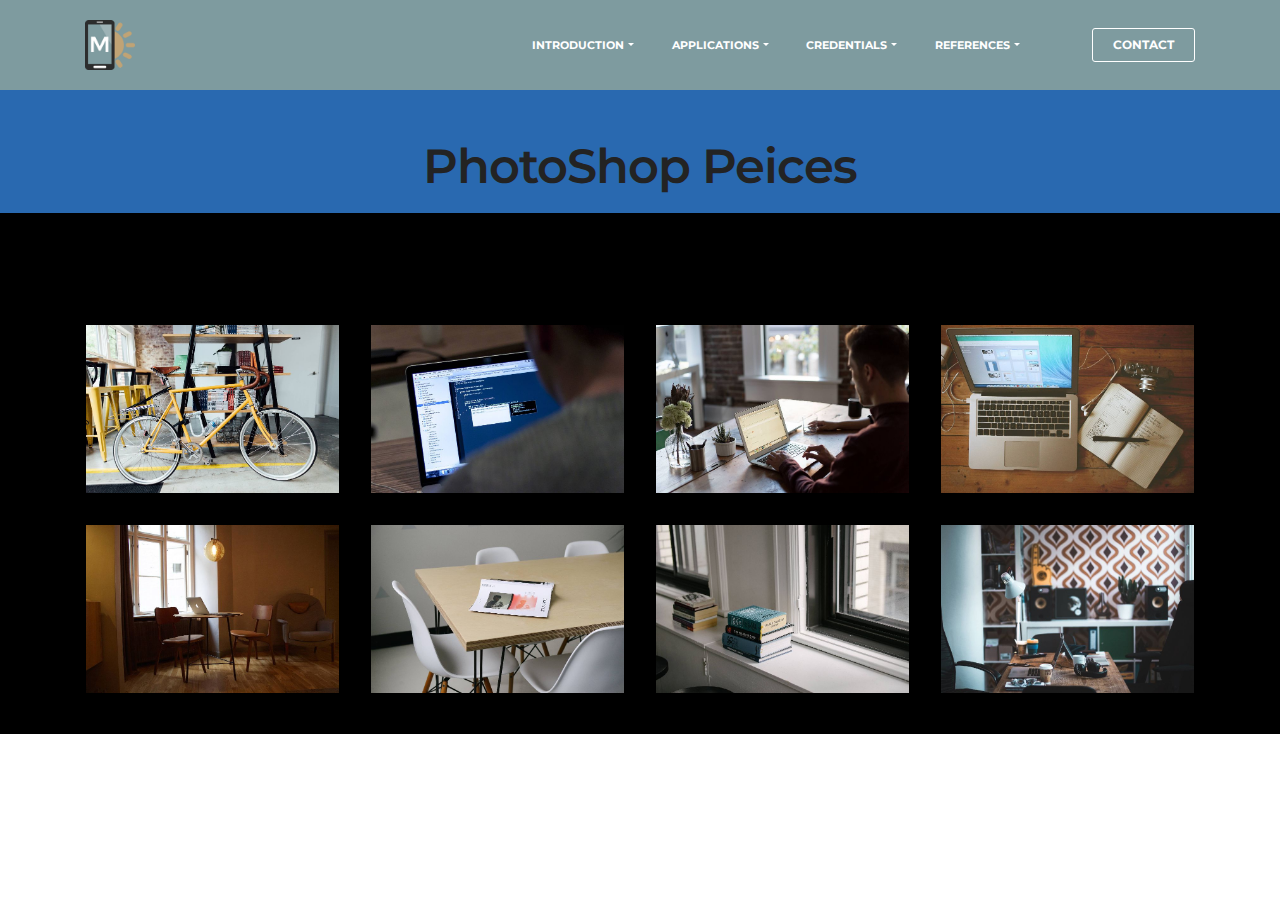
==== commit eeb066e1: "create github pages" ====
--- a/Photoshop.html
+++ b/Photoshop.html
@@ -6,18 +6,20 @@
   <meta http-equiv="X-UA-Compatible" content="IE=edge">
   <meta name="generator" content="Mobirise v3.11, mobirise.com">
   <meta name="viewport" content="width=device-width, initial-scale=1">
-  <link rel="shortcut icon" href="assets/images/logo.png" type="image/x-icon">
+  <link rel="shortcut icon" href="assets/images/signature-384x128.png" type="image/x-icon">
   <meta name="description" content="Site Maker Description">
   <title>Adobe Photoshop</title>
   <link rel="stylesheet" href="https://fonts.googleapis.com/css?family=Lora:400,700,400italic,700italic&amp;subset=latin">
   <link rel="stylesheet" href="https://fonts.googleapis.com/css?family=Montserrat:400,700">
   <link rel="stylesheet" href="https://fonts.googleapis.com/css?family=Raleway:100,100i,200,200i,300,300i,400,400i,500,500i,600,600i,700,700i,800,800i,900,900i">
   <link rel="stylesheet" href="assets/bootstrap-material-design-font/css/material.css">
+  <link rel="stylesheet" href="assets/et-line-font-plugin/style.css">
   <link rel="stylesheet" href="assets/tether/tether.min.css">
   <link rel="stylesheet" href="assets/bootstrap/css/bootstrap.min.css">
+  <link rel="stylesheet" href="assets/animate.css/animate.min.css">
   <link rel="stylesheet" href="assets/dropdown/css/style.css">
-  <link rel="stylesheet" href="assets/animate.css/animate.min.css">
   <link rel="stylesheet" href="assets/theme/css/style.css">
+  <link rel="stylesheet" href="assets/mobirise-gallery/style.css">
   <link rel="stylesheet" href="assets/mobirise/css/mbr-additional.css" type="text/css">
   
   
@@ -33,7 +35,7 @@
                 <div class="mbr-table-cell">
 
                     <div class="navbar-brand">
-                        <a href="https://mobirise.com" class="navbar-logo"><img src="assets/images/logo.png" alt="Mobirise"></a>
+                        <a href="index" class="navbar-logo"><img src="assets/images/logo2.png" alt="Mobirise"></a>
                         <a class="navbar-caption" href="https://mobirise.com"></a>
                     </div>
 
@@ -44,7 +46,7 @@
                         <div class="hamburger-icon"></div>
                     </button>
 
-                    <ul class="nav-dropdown collapse pull-xs-right nav navbar-nav navbar-toggleable-sm" id="exCollapsingNavbar"><li class="nav-item dropdown open"><a class="nav-link link dropdown-toggle" href="index" data-toggle="dropdown-submenu" aria-expanded="true">INTRODUCTION</a><div class="dropdown-menu"><a class="dropdown-item" href="#">Intro Picture</a><a class="dropdown-item" href="#">Intro Video</a><a class="dropdown-item" href="#">Goals and Acheivements</a><a class="dropdown-item" href="#">Contact<br></a></div></li><li class="nav-item dropdown"><a class="nav-link link dropdown-toggle" href="https://mobirise.com/" data-toggle="dropdown-submenu" aria-expanded="false">APPLICATIONS</a><div class="dropdown-menu"><a class="dropdown-item" href="Photoshop">Adobe Photoshop</a><a class="dropdown-item" href="#"></a><div class="dropdown"><a class="dropdown-item dropdown-toggle" href="#" data-toggle="dropdown-submenu">Office Suite</a><div class="dropdown-menu dropdown-submenu"><a class="dropdown-item" href="#">Microsoft Word</a><a class="dropdown-item" href="#">Microsoft Powerpoint</a></div></div><a class="dropdown-item" href="#">Adobe Illustrator</a><a class="dropdown-item" href="#">Adobe Premier</a><a class="dropdown-item" href="#">123D</a></div></li><li class="nav-item dropdown"><a class="nav-link link dropdown-toggle" href="https://mobirise.com/" data-toggle="dropdown-submenu" aria-expanded="false">CREDENTIALS<br></a><div class="dropdown-menu"><a class="dropdown-item" href="#">Industry Certified PS</a><a class="dropdown-item" href="#">Industry Certified AI</a><a class="dropdown-item" href="#">Industry Certified AP</a><a class="dropdown-item" href="#">Industry Certified AA</a><a class="dropdown-item" href="#">Industry Certified DW</a><a class="dropdown-item" href="#">Transcript<br></a></div></li><li class="nav-item dropdown"><a class="nav-link link dropdown-toggle" href="https://mobirise.com/" data-toggle="dropdown-submenu">REFERENCES</a><div class="dropdown-menu"><a class="dropdown-item" href="#">Mr. Pate</a><a class="dropdown-item" href="#">Mrs. Felipe</a><a class="dropdown-item" href="#">Mrs. Perez</a></div></li><li class="nav-item"><a class="nav-link link" href="https://mobirise.com/"></a></li><li class="nav-item nav-btn"><a class="nav-link btn btn-white btn-white-outline" href="https://mobirise.com/">CONTACT<br></a></li></ul>
+                    <ul class="nav-dropdown collapse pull-xs-right nav navbar-nav navbar-toggleable-sm" id="exCollapsingNavbar"><li class="nav-item dropdown"><a class="nav-link link dropdown-toggle" href="index" data-toggle="dropdown-submenu" aria-expanded="false">INTRODUCTION</a><div class="dropdown-menu"><a class="dropdown-item" href="#">Intro Picture</a><a class="dropdown-item" href="#">Intro Video</a><a class="dropdown-item" href="#">Goals and Acheivements</a><a class="dropdown-item" href="#">Contact<br></a></div></li><li class="nav-item dropdown open"><a class="nav-link link dropdown-toggle" href="https://mobirise.com/" data-toggle="dropdown-submenu" aria-expanded="true">APPLICATIONS</a><div class="dropdown-menu"><a class="dropdown-item" href="Photoshop">Adobe Photoshop</a><a class="dropdown-item" href="#"></a><div class="dropdown"><a class="dropdown-item dropdown-toggle" href="#" data-toggle="dropdown-submenu">Office Suite</a><div class="dropdown-menu dropdown-submenu"><a class="dropdown-item" href="#">Microsoft Word</a><a class="dropdown-item" href="#">Microsoft Powerpoint</a></div></div><a class="dropdown-item" href="#">Adobe Illustrator</a><a class="dropdown-item" href="#">Adobe Premier</a><a class="dropdown-item" href="#">123D</a></div></li><li class="nav-item dropdown"><a class="nav-link link dropdown-toggle" href="https://mobirise.com/" data-toggle="dropdown-submenu" aria-expanded="false">CREDENTIALS<br></a><div class="dropdown-menu"><a class="dropdown-item" href="#">Industry Certified PS</a><a class="dropdown-item" href="#">Industry Certified AI</a><a class="dropdown-item" href="#">Industry Certified AP</a><a class="dropdown-item" href="#">Industry Certified AA</a><a class="dropdown-item" href="#">Industry Certified DW</a><a class="dropdown-item" href="#">Transcript<br></a></div></li><li class="nav-item dropdown"><a class="nav-link link dropdown-toggle" href="https://mobirise.com/" data-toggle="dropdown-submenu">REFERENCES</a><div class="dropdown-menu"><a class="dropdown-item" href="#">Mr. Pate</a><a class="dropdown-item" href="#">Mrs. Felipe</a><a class="dropdown-item" href="#">Mrs. Perez</a></div></li><li class="nav-item"><a class="nav-link link" href="https://mobirise.com/"></a></li><li class="nav-item nav-btn"><a class="nav-link btn btn-white btn-white-outline" href="https://mobirise.com/">CONTACT<br></a></li></ul>
                     <button hidden="" class="navbar-toggler navbar-close" type="button" data-toggle="collapse" data-target="#exCollapsingNavbar">
                         <div class="close-icon"></div>
                     </button>
@@ -57,25 +59,155 @@
 
 </section>
 
-<section class="engine"><a rel="external" href="https://mobirise.com">mobirise.com</a></section><section class="mbr-section mbr-section-md-padding mbr-footer footer1 mbr-after-navbar" id="contacts1-i" style="background-color: rgb(46, 46, 46); padding-top: 90px; padding-bottom: 90px;">
-    
+<section class="engine"><a rel="external" href="https://mobirise.com">Mobirise Site Builder</a></section><section class="mbr-section mbr-section__container article mbr-after-navbar" id="header3-o" style="background-color: rgb(41, 105, 176); padding-top: 140px; padding-bottom: 20px;">
     <div class="container">
         <div class="row">
-            <div class="mbr-footer-content col-xs-12 col-md-3">
-                <div><img src="assets/images/logo.png"></div>
-            </div>
-            <div class="mbr-footer-content col-xs-12 col-md-3">
-                <p><strong>Address</strong><br>901 NW 129 Ave.<br>Miami Florida<br>33182</p>
-            </div>
-            <div class="mbr-footer-content col-xs-12 col-md-3">
-                <p><strong>Contacts</strong><br>
-Email: EAHforever@mail.com<br>
-Phone: (305) 222 - 0123<br><br></p>
-            </div>
-            <div class="mbr-footer-content col-xs-12 col-md-3">
-                <p><font color="#7c7c7c" face="Montserrat, sans-serif" size="3"><span style="letter-spacing: -1px; line-height: 20px;"><strong>Links</strong></span></font><br><a href="https://www.youtube.com/channel/UC5_fRviTPO_iQd0ZXDszm3Q">Youtube Channel</a><br><br></p>
-            </div>
-
+            <div class="col-xs-12">
+                <h3 class="mbr-section-title display-2">PhotoShop Peices<br></h3>
+                
+            </div>
+        </div>
+    </div>
+</section>
+
+<section class="mbr-gallery mbr-section mbr-section-nopadding mbr-slider-carousel" id="gallery3-n" data-filter="false" style="background-color: rgb(0, 0, 0); padding-top: 6rem; padding-bottom: 1.5rem;">
+    <!-- Filter -->
+    
+
+    <!-- Gallery -->
+    <div class="mbr-gallery-row container">
+        <div class=" mbr-gallery-layout-default">
+            <div>
+                <div>
+                    <div class="mbr-gallery-item mbr-gallery-item__mobirise3 mbr-gallery-item--p1" data-tags="Awesome" data-video-url="false">
+                        <div href="#lb-gallery3-n" data-slide-to="0" data-toggle="modal">
+                            
+                            
+
+                            <img alt="" src="assets/images/bike-small.jpg">
+                            
+                            <span class="icon-focus"></span>
+                            
+                        </div>
+                    </div><div class="mbr-gallery-item mbr-gallery-item__mobirise3 mbr-gallery-item--p1" data-tags="Responsive" data-video-url="false">
+                        <div href="#lb-gallery3-n" data-slide-to="1" data-toggle="modal">
+                            
+                            
+
+                            <img alt="" src="assets/images/code-man-small.jpg">
+                            
+                            <span class="icon-focus"></span>
+                            
+                        </div>
+                    </div><div class="mbr-gallery-item mbr-gallery-item__mobirise3 mbr-gallery-item--p1" data-tags="Creative" data-video-url="false">
+                        <div href="#lb-gallery3-n" data-slide-to="2" data-toggle="modal">
+                            
+                            
+
+                            <img alt="" src="assets/images/coworkers-small.jpg">
+                            
+                            <span class="icon-focus"></span>
+                            
+                        </div>
+                    </div><div class="mbr-gallery-item mbr-gallery-item__mobirise3 mbr-gallery-item--p1" data-tags="Animated" data-video-url="false">
+                        <div href="#lb-gallery3-n" data-slide-to="3" data-toggle="modal">
+                            
+                            
+
+                            <img alt="" src="assets/images/desktop-small.jpg">
+                            
+                            <span class="icon-focus"></span>
+                            
+                        </div>
+                    </div><div class="mbr-gallery-item mbr-gallery-item__mobirise3 mbr-gallery-item--p1" data-tags="Awesome" data-video-url="false">
+                        <div href="#lb-gallery3-n" data-slide-to="4" data-toggle="modal">
+                            
+                            
+
+                            <img alt="" src="assets/images/room-laptop-small.jpg">
+                            
+                            <span class="icon-focus"></span>
+                            
+                        </div>
+                    </div><div class="mbr-gallery-item mbr-gallery-item__mobirise3 mbr-gallery-item--p1" data-tags="Beautiful" data-video-url="false">
+                        <div href="#lb-gallery3-n" data-slide-to="5" data-toggle="modal">
+                            
+                            
+
+                            <img alt="" src="assets/images/table-small.jpg">
+                            
+                            <span class="icon-focus"></span>
+                            
+                        </div>
+                    </div><div class="mbr-gallery-item mbr-gallery-item__mobirise3 mbr-gallery-item--p1" data-tags="Responsive" data-video-url="false">
+                        <div href="#lb-gallery3-n" data-slide-to="6" data-toggle="modal">
+                            
+                            
+
+                            <img alt="" src="assets/images/windows-books-small.jpg">
+                            
+                            <span class="icon-focus"></span>
+                            
+                        </div>
+                    </div><div class="mbr-gallery-item mbr-gallery-item__mobirise3 mbr-gallery-item--p1" data-tags="Animated" data-video-url="false">
+                        <div href="#lb-gallery3-n" data-slide-to="7" data-toggle="modal">
+                            
+                            
+
+                            <img alt="" src="assets/images/working-area-small.jpg">
+                            
+                            <span class="icon-focus"></span>
+                            
+                        </div>
+                    </div>
+                </div>
+            </div>
+            <div class="clearfix"></div>
+        </div>
+    </div>
+
+    <!-- Lightbox -->
+    <div data-app-prevent-settings="" class="mbr-slider modal fade carousel slide" tabindex="-1" data-keyboard="true" data-interval="false" id="lb-gallery3-n">
+        <div class="modal-dialog">
+            <div class="modal-content">
+                <div class="modal-body">
+                    <ol class="carousel-indicators">
+                        <li data-app-prevent-settings="" data-target="#lb-gallery3-n" class=" active" data-slide-to="0"></li><li data-app-prevent-settings="" data-target="#lb-gallery3-n" data-slide-to="1"></li><li data-app-prevent-settings="" data-target="#lb-gallery3-n" data-slide-to="2"></li><li data-app-prevent-settings="" data-target="#lb-gallery3-n" data-slide-to="3"></li><li data-app-prevent-settings="" data-target="#lb-gallery3-n" data-slide-to="4"></li><li data-app-prevent-settings="" data-target="#lb-gallery3-n" data-slide-to="5"></li><li data-app-prevent-settings="" data-target="#lb-gallery3-n" data-slide-to="6"></li><li data-app-prevent-settings="" data-target="#lb-gallery3-n" data-slide-to="7"></li>
+                    </ol>
+                    <div class="carousel-inner">
+                        <div class="carousel-item active">
+                            <img alt="" src="assets/images/bike.jpg">
+                        </div><div class="carousel-item">
+                            <img alt="" src="assets/images/code-man.jpg">
+                        </div><div class="carousel-item">
+                            <img alt="" src="assets/images/coworkers.jpg">
+                        </div><div class="carousel-item">
+                            <img alt="" src="assets/images/desktop.jpg">
+                        </div><div class="carousel-item">
+                            <img alt="" src="assets/images/room-laptop.jpg">
+                        </div><div class="carousel-item">
+                            <img alt="" src="assets/images/table.jpg">
+                        </div><div class="carousel-item">
+                            <img alt="" src="assets/images/windows-books.jpg">
+                        </div><div class="carousel-item">
+                            <img alt="" src="assets/images/working-area.jpg">
+                        </div>
+                    </div>
+                    <a class="left carousel-control" role="button" data-slide="prev" href="#lb-gallery3-n">
+                        <span class="icon-prev" aria-hidden="true"></span>
+                        <span class="sr-only">Previous</span>
+                    </a>
+                    <a class="right carousel-control" role="button" data-slide="next" href="#lb-gallery3-n">
+                        <span class="icon-next" aria-hidden="true"></span>
+                        <span class="sr-only">Next</span>
+                    </a>
+
+                    <a class="close" href="#" role="button" data-dismiss="modal">
+                        <span aria-hidden="true">×</span>
+                        <span class="sr-only">Close</span>
+                    </a>
+                </div>
+            </div>
         </div>
     </div>
 </section>
@@ -85,10 +217,15 @@
   <script src="assets/tether/tether.min.js"></script>
   <script src="assets/bootstrap/js/bootstrap.min.js"></script>
   <script src="assets/smooth-scroll/SmoothScroll.js"></script>
+  <script src="assets/viewportChecker/jquery.viewportchecker.js"></script>
   <script src="assets/dropdown/js/script.min.js"></script>
   <script src="assets/touchSwipe/jquery.touchSwipe.min.js"></script>
-  <script src="assets/viewportChecker/jquery.viewportchecker.js"></script>
+  <script src="assets/masonry/masonry.pkgd.min.js"></script>
+  <script src="assets/imagesloaded/imagesloaded.pkgd.min.js"></script>
+  <script src="assets/bootstrap-carousel-swipe/bootstrap-carousel-swipe.js"></script>
   <script src="assets/theme/js/script.js"></script>
+  <script src="assets/mobirise-gallery/player.min.js"></script>
+  <script src="assets/mobirise-gallery/script.js"></script>
   
   
   <input name="animation" type="hidden">
--- a/assets/et-line-font-plugin/style.css
+++ b/assets/et-line-font-plugin/style.css
@@ -0,0 +1,343 @@
+@font-face {
+	font-family: 'et-line';
+	src:url('fonts/et-line.eot');
+	src:url('fonts/et-line.eot?#iefix') format('embedded-opentype'),
+		url('fonts/et-line.woff') format('woff'),
+		url('fonts/et-line.ttf') format('truetype'),
+		url('fonts/et-line.svg#et-line') format('svg');
+	font-weight: normal;
+	font-style: normal;
+}
+
+/* Use the following CSS code if you want to use data attributes for inserting your icons */
+.etl-icon, [data-icon]:before {
+	font-family: 'et-line';
+	content: attr(data-icon);
+	speak: none;
+	font-weight: normal;
+	font-variant: normal;
+	text-transform: none;
+	line-height: 1;
+	-webkit-font-smoothing: antialiased;
+	-moz-osx-font-smoothing: grayscale;
+	display:inline-block;
+}
+
+/* Use the following CSS code if you want to have a class per icon */
+/*
+Instead of a list of all class selectors,
+you can use the generic selector below, but it's slower:
+[class*="icon-"] {
+*/
+.icon-mobile, .icon-laptop, .icon-desktop, .icon-tablet, .icon-phone, .icon-document, .icon-documents, .icon-search, .icon-clipboard, .icon-newspaper, .icon-notebook, .icon-book-open, .icon-browser, .icon-calendar, .icon-presentation, .icon-picture, .icon-pictures, .icon-video, .icon-camera, .icon-printer, .icon-toolbox, .icon-briefcase, .icon-wallet, .icon-gift, .icon-bargraph, .icon-grid, .icon-expand, .icon-focus, .icon-edit, .icon-adjustments, .icon-ribbon, .icon-hourglass, .icon-lock, .icon-megaphone, .icon-shield, .icon-trophy, .icon-flag, .icon-map, .icon-puzzle, .icon-basket, .icon-envelope, .icon-streetsign, .icon-telescope, .icon-gears, .icon-key, .icon-paperclip, .icon-attachment, .icon-pricetags, .icon-lightbulb, .icon-layers, .icon-pencil, .icon-tools, .icon-tools-2, .icon-scissors, .icon-paintbrush, .icon-magnifying-glass, .icon-circle-compass, .icon-linegraph, .icon-mic, .icon-strategy, .icon-beaker, .icon-caution, .icon-recycle, .icon-anchor, .icon-profile-male, .icon-profile-female, .icon-bike, .icon-wine, .icon-hotairballoon, .icon-globe, .icon-genius, .icon-map-pin, .icon-dial, .icon-chat, .icon-heart, .icon-cloud, .icon-upload, .icon-download, .icon-target, .icon-hazardous, .icon-piechart, .icon-speedometer, .icon-global, .icon-compass, .icon-lifesaver, .icon-clock, .icon-aperture, .icon-quote, .icon-scope, .icon-alarmclock, .icon-refresh, .icon-happy, .icon-sad, .icon-facebook, .icon-twitter, .icon-googleplus, .icon-rss, .icon-tumblr, .icon-linkedin, .icon-dribbble {
+	font-family: 'et-line';
+	speak: none;
+	font-style: normal;
+	font-weight: normal;
+	font-variant: normal;
+	text-transform: none;
+	line-height: 1;
+	-webkit-font-smoothing: antialiased;
+	-moz-osx-font-smoothing: grayscale;
+	display:inline-block;
+}
+.icon-mobile:before {
+	content: "\e000";
+}
+.icon-laptop:before {
+	content: "\e001";
+}
+.icon-desktop:before {
+	content: "\e002";
+}
+.icon-tablet:before {
+	content: "\e003";
+}
+.icon-phone:before {
+	content: "\e004";
+}
+.icon-document:before {
+	content: "\e005";
+}
+.icon-documents:before {
+	content: "\e006";
+}
+.icon-search:before {
+	content: "\e007";
+}
+.icon-clipboard:before {
+	content: "\e008";
+}
+.icon-newspaper:before {
+	content: "\e009";
+}
+.icon-notebook:before {
+	content: "\e00a";
+}
+.icon-book-open:before {
+	content: "\e00b";
+}
+.icon-browser:before {
+	content: "\e00c";
+}
+.icon-calendar:before {
+	content: "\e00d";
+}
+.icon-presentation:before {
+	content: "\e00e";
+}
+.icon-picture:before {
+	content: "\e00f";
+}
+.icon-pictures:before {
+	content: "\e010";
+}
+.icon-video:before {
+	content: "\e011";
+}
+.icon-camera:before {
+	content: "\e012";
+}
+.icon-printer:before {
+	content: "\e013";
+}
+.icon-toolbox:before {
+	content: "\e014";
+}
+.icon-briefcase:before {
+	content: "\e015";
+}
+.icon-wallet:before {
+	content: "\e016";
+}
+.icon-gift:before {
+	content: "\e017";
+}
+.icon-bargraph:before {
+	content: "\e018";
+}
+.icon-grid:before {
+	content: "\e019";
+}
+.icon-expand:before {
+	content: "\e01a";
+}
+.icon-focus:before {
+	content: "\e01b";
+}
+.icon-edit:before {
+	content: "\e01c";
+}
+.icon-adjustments:before {
+	content: "\e01d";
+}
+.icon-ribbon:before {
+	content: "\e01e";
+}
+.icon-hourglass:before {
+	content: "\e01f";
+}
+.icon-lock:before {
+	content: "\e020";
+}
+.icon-megaphone:before {
+	content: "\e021";
+}
+.icon-shield:before {
+	content: "\e022";
+}
+.icon-trophy:before {
+	content: "\e023";
+}
+.icon-flag:before {
+	content: "\e024";
+}
+.icon-map:before {
+	content: "\e025";
+}
+.icon-puzzle:before {
+	content: "\e026";
+}
+.icon-basket:before {
+	content: "\e027";
+}
+.icon-envelope:before {
+	content: "\e028";
+}
+.icon-streetsign:before {
+	content: "\e029";
+}
+.icon-telescope:before {
+	content: "\e02a";
+}
+.icon-gears:before {
+	content: "\e02b";
+}
+.icon-key:before {
+	content: "\e02c";
+}
+.icon-paperclip:before {
+	content: "\e02d";
+}
+.icon-attachment:before {
+	content: "\e02e";
+}
+.icon-pricetags:before {
+	content: "\e02f";
+}
+.icon-lightbulb:before {
+	content: "\e030";
+}
+.icon-layers:before {
+	content: "\e031";
+}
+.icon-pencil:before {
+	content: "\e032";
+}
+.icon-tools:before {
+	content: "\e033";
+}
+.icon-tools-2:before {
+	content: "\e034";
+}
+.icon-scissors:before {
+	content: "\e035";
+}
+.icon-paintbrush:before {
+	content: "\e036";
+}
+.icon-magnifying-glass:before {
+	content: "\e037";
+}
+.icon-circle-compass:before {
+	content: "\e038";
+}
+.icon-linegraph:before {
+	content: "\e039";
+}
+.icon-mic:before {
+	content: "\e03a";
+}
+.icon-strategy:before {
+	content: "\e03b";
+}
+.icon-beaker:before {
+	content: "\e03c";
+}
+.icon-caution:before {
+	content: "\e03d";
+}
+.icon-recycle:before {
+	content: "\e03e";
+}
+.icon-anchor:before {
+	content: "\e03f";
+}
+.icon-profile-male:before {
+	content: "\e040";
+}
+.icon-profile-female:before {
+	content: "\e041";
+}
+.icon-bike:before {
+	content: "\e042";
+}
+.icon-wine:before {
+	content: "\e043";
+}
+.icon-hotairballoon:before {
+	content: "\e044";
+}
+.icon-globe:before {
+	content: "\e045";
+}
+.icon-genius:before {
+	content: "\e046";
+}
+.icon-map-pin:before {
+	content: "\e047";
+}
+.icon-dial:before {
+	content: "\e048";
+}
+.icon-chat:before {
+	content: "\e049";
+}
+.icon-heart:before {
+	content: "\e04a";
+}
+.icon-cloud:before {
+	content: "\e04b";
+}
+.icon-upload:before {
+	content: "\e04c";
+}
+.icon-download:before {
+	content: "\e04d";
+}
+.icon-target:before {
+	content: "\e04e";
+}
+.icon-hazardous:before {
+	content: "\e04f";
+}
+.icon-piechart:before {
+	content: "\e050";
+}
+.icon-speedometer:before {
+	content: "\e051";
+}
+.icon-global:before {
+	content: "\e052";
+}
+.icon-compass:before {
+	content: "\e053";
+}
+.icon-lifesaver:before {
+	content: "\e054";
+}
+.icon-clock:before {
+	content: "\e055";
+}
+.icon-aperture:before {
+	content: "\e056";
+}
+.icon-quote:before {
+	content: "\e057";
+}
+.icon-scope:before {
+	content: "\e058";
+}
+.icon-alarmclock:before {
+	content: "\e059";
+}
+.icon-refresh:before {
+	content: "\e05a";
+}
+.icon-happy:before {
+	content: "\e05b";
+}
+.icon-sad:before {
+	content: "\e05c";
+}
+.icon-facebook:before {
+	content: "\e05d";
+}
+.icon-twitter:before {
+	content: "\e05e";
+}
+.icon-googleplus:before {
+	content: "\e05f";
+}
+.icon-rss:before {
+	content: "\e060";
+}
+.icon-tumblr:before {
+	content: "\e061";
+}
+.icon-linkedin:before {
+	content: "\e062";
+}
+.icon-dribbble:before {
+	content: "\e063";
+}
--- a/assets/mobirise-gallery/style.css
+++ b/assets/mobirise-gallery/style.css
@@ -0,0 +1,213 @@
+.mbr-gallery .icon {
+  z-index: 100 !important;
+}
+
+.mbr-gallery .mbr-gallery-item>div:hover .icon-video,
+.mbr-gallery .mbr-gallery-item>div:hover .icon-focus {
+  opacity: 1;
+}
+
+.mbr-gallery .icon-video {
+  color: white;
+  opacity: 0;
+  position: absolute;
+  top: calc(50% - 24px);
+  left: calc(50% - 27px);
+  font-size: 3rem;
+  transition: .2s opacity ease-in-out;
+  z-index: 5;
+}
+
+.mbr-gallery .icon-video::before {
+  color: white;
+  content: "\e011";
+  position: absolute;
+}
+
+.mbr-gallery .icon-focus {
+  color: white;
+  opacity: 0;
+  position: absolute;
+  top: calc(50% - 24px);
+  left: calc(50% - 32px);
+  font-size: 3rem !important;
+  transition: .2s opacity ease-in-out;
+  z-index: 5;
+  font-family: 'et-line' !important;
+}
+
+.mbr-gallery .icon-focus::before {
+  content: '\e01b';
+  color: white;
+  position: absolute;
+}
+
+.mbr-gallery .mbr-gallery-item {
+  cursor: pointer;
+}
+
+.mbr-gallery .item-overlay {
+  position: absolute;
+  width: 60px;
+  font-size: 60px;
+  z-index: 10;
+  height: 60px;
+  top: calc(50% - 30px);
+  left: calc(50% - 30px);
+  cursor: pointer;
+  z-index: 5;
+}
+
+.mbr-gallery .mbr-gallery-item> div::before {
+  content: "";
+  position: absolute;
+  left: 0;
+  top: 0;
+  width: 100%;
+  height: 100%;
+  background: -webkit-linear-gradient(left, #554346, #45505b) !important;
+  background: -moz-linear-gradient(left, #554346, #45505b) !important;
+  background: -o-linear-gradient(left, #554346, #45505b) !important;
+  background: -ms-linear-gradient(left, #554346, #45505b) !important;
+  background: linear-gradient(left, #554346, #45505b) !important;
+  opacity: 0;
+  -webkit-transition: .2s opacity ease-in-out;
+  transition: .2s opacity ease-in-out;
+}
+
+.mbr-gallery .mbr-gallery-item:hover> div::before {
+  opacity: 0.5;
+}
+
+.mbr-gallery-row {
+  padding-left: 0px;
+  padding-right: 0px;
+}
+
+.mbr-gallery-item__hided {
+  position: absolute !important;
+  width: 0px !important;
+  height: 0px;
+  left: 0 !important;
+  padding: 0 !important;
+}
+
+.mbr-gallery-item__hided img {
+  display: none;
+}
+
+.mbr-gallery-item__hided span {
+  display: none;
+}
+
+.mbr-gallery-filter {
+  padding-top: 30px;
+  padding-bottom: 30px;
+  text-align: center;
+}
+.mbr-gallery-filter.gallery-filter__bg li{
+ color: white;
+}
+.mbr-gallery-filter.gallery-filter__bg .active{
+  color:black;
+  background-color: white;
+}
+
+.mbr-gallery-filter ul {
+  padding-left: 0px;
+  display: inline-block;
+  list-style: none;
+  margin-bottom: 0px;
+}
+
+.mbr-gallery-filter li {
+  font-size: 16px;
+  font-family: 'Raleway';
+  cursor: pointer;
+  color: #242424;
+  display: inline-block;
+  padding: 9px 30px 9px 30px;
+  border: 1px solid #e6e6e6;
+  transition: all 0.3s ease-out;
+}
+
+.mbr-gallery-filter li:hover {
+  background-color: #333333;
+  color: #c39f76;
+}
+
+.mbr-gallery-filter li.active {
+  color: white;
+  background-color: #333333;
+}
+
+.mbr-gallery-filter li.active:hover {
+  color: white;
+  background-color: #333333;
+}
+
+.mbr-gallery-item> div {
+  position: relative;
+}
+
+.mbr-gallery-item--p1 {
+  padding: 1rem;
+}
+
+.mbr-gallery-item--p2 {
+  padding: 2rem;
+}
+
+.mbr-gallery-item--p3 {
+  padding: 3rem;
+}
+
+.mbr-gallery-item--p4 {
+  padding: 4rem;
+}
+
+.mbr-gallery-item--p5 {
+  padding: 5rem;
+}
+
+.mbr-gallery-item--p6 {
+  padding: 6rem;
+}
+.mbr-gallery .mbr-gallery-item--p6, .mbr-gallery .mbr-gallery-item--p5,.mbr-gallery .mbr-gallery-item--p4{
+    width:50%;
+}
+@media(max-width:992px){
+     .mbr-gallery-item--p1 {
+    padding: 1rem;
+  }
+  .mbr-gallery-item--p2 {
+    padding: 2rem;
+  }
+  .mbr-gallery-item--p3 {
+    padding: 3rem;
+  }
+  .mbr-gallery-item--p4 {
+    padding: 3rem;
+  }
+  .mbr-gallery-item--p5 {
+    padding: 3rem;
+  }
+  .mbr-gallery-item--p6 {
+    padding: 3rem;
+  }
+}
+.video-container .mbr-background-video iframe {
+  width:100%;
+  height:100%;
+}
+@media(max-width:992px) and (min-width:400px) {
+
+  .mbr-gallery .mbr-gallery-item--p6, .mbr-gallery .mbr-gallery-item--p5, .mbr-gallery .mbr-gallery-item--p4, .mbr-gallery .mbr-gallery-item--p3, .mbr-gallery .mbr-gallery-item--p2 {
+    width: 50%;
+  }
+}
+@media(max-width:400px){
+    .mbr-gallery .mbr-gallery-item--p6, .mbr-gallery .mbr-gallery-item--p5, .mbr-gallery .mbr-gallery-item--p4, .mbr-gallery-item--p3{
+    width:100%;
+}
+}--- a/assets/mobirise/css/mbr-additional.css
+++ b/assets/mobirise/css/mbr-additional.css
@@ -512,6 +512,10 @@
 #contacts1-d P {
   text-align: right;
 }
+#header3-o .mbr-section-title,
+#header3-o .mbr-section-subtitle {
+  text-align: center;
+}
 #ext_menu-h .hide-buttons .nav-btn {
   display: none !important;
 }
@@ -573,6 +577,3 @@
 #ext_menu-h .dropdown-item[aria-expanded="true"] {
   color: #c0a375!important;
 }
-#contacts1-i P {
-  text-align: right;
-}
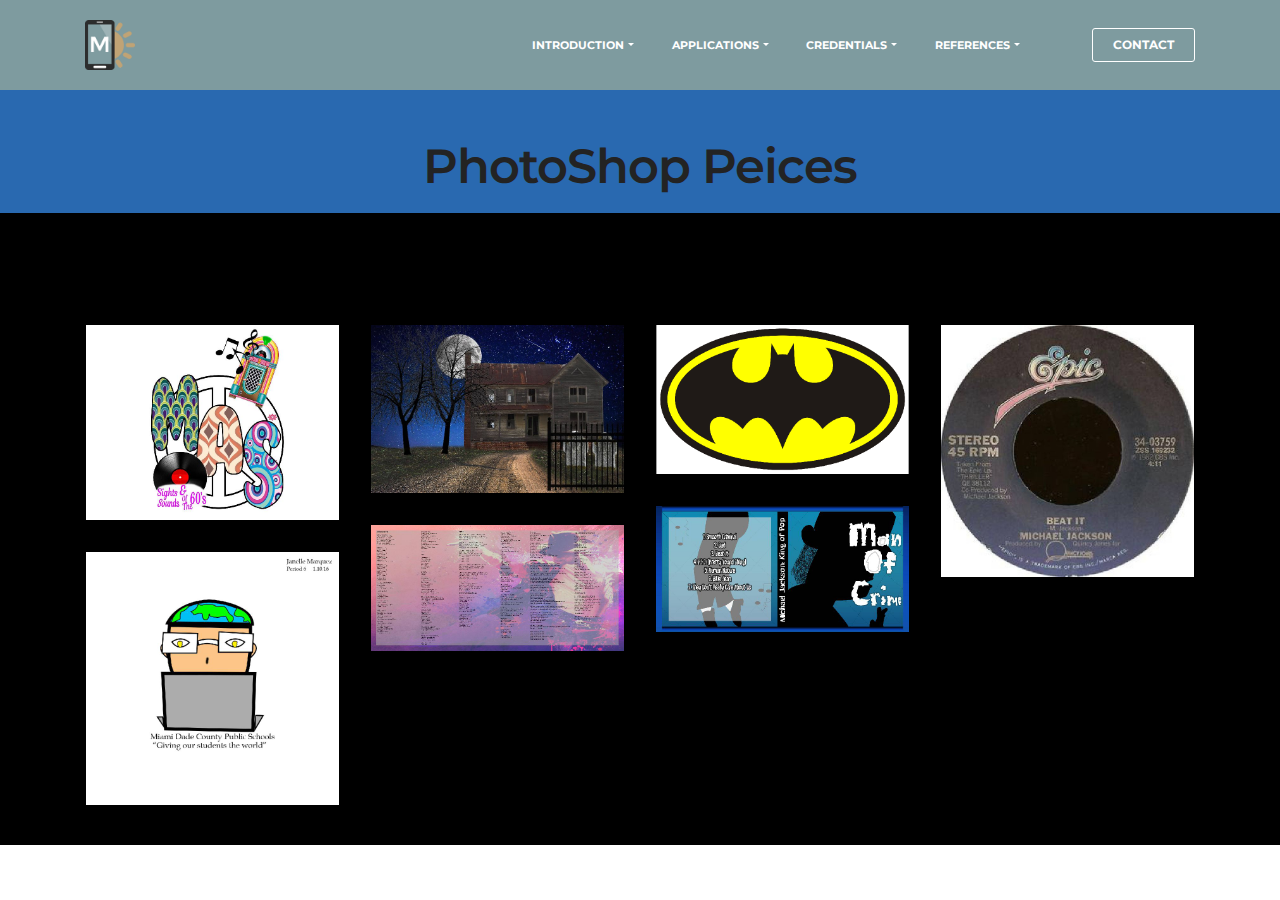
==== commit c104bbd6: "create github pages" ====
--- a/Photoshop.html
+++ b/Photoshop.html
@@ -35,7 +35,7 @@
                 <div class="mbr-table-cell">
 
                     <div class="navbar-brand">
-                        <a href="index" class="navbar-logo"><img src="assets/images/logo2.png" alt="Mobirise"></a>
+                        <a href="index" class="navbar-logo"><img src="assets/images/logo4.png" alt="Mobirise"></a>
                         <a class="navbar-caption" href="https://mobirise.com"></a>
                     </div>
 
@@ -59,7 +59,7 @@
 
 </section>
 
-<section class="engine"><a rel="external" href="https://mobirise.com">Mobirise Site Builder</a></section><section class="mbr-section mbr-section__container article mbr-after-navbar" id="header3-o" style="background-color: rgb(41, 105, 176); padding-top: 140px; padding-bottom: 20px;">
+<section class="engine"><a rel="external" href="https://mobirise.com">Website Creator</a></section><section class="mbr-section mbr-section__container article mbr-after-navbar" id="header3-o" style="background-color: rgb(41, 105, 176); padding-top: 140px; padding-bottom: 20px;">
     <div class="container">
         <div class="row">
             <div class="col-xs-12">
@@ -84,7 +84,7 @@
                             
                             
 
-                            <img alt="" src="assets/images/bike-small.jpg">
+                            <img alt="" src="assets/images/whole-design-2000x1545-800x618.jpg">
                             
                             <span class="icon-focus"></span>
                             
@@ -94,7 +94,7 @@
                             
                             
 
-                            <img alt="" src="assets/images/code-man-small.jpg">
+                            <img alt="" src="assets/images/janelle-marquez-2000x1333-800x533.jpg">
                             
                             <span class="icon-focus"></span>
                             
@@ -104,7 +104,7 @@
                             
                             
 
-                            <img alt="" src="assets/images/coworkers-small.jpg">
+                            <img alt="" src="assets/images/batman-logo-800x472.png">
                             
                             <span class="icon-focus"></span>
                             
@@ -114,7 +114,7 @@
                             
                             
 
-                            <img alt="" src="assets/images/desktop-small.jpg">
+                            <img alt="" src="assets/images/mj-record-label-2000x1993-800x797.jpg">
                             
                             <span class="icon-focus"></span>
                             
@@ -124,7 +124,7 @@
                             
                             
 
-                            <img alt="" src="assets/images/room-laptop-small.jpg">
+                            <img alt="" src="assets/images/janelle-maqruez-side-1-2000x1000-800x400.jpg">
                             
                             <span class="icon-focus"></span>
                             
@@ -134,7 +134,7 @@
                             
                             
 
-                            <img alt="" src="assets/images/table-small.jpg">
+                            <img alt="" src="assets/images/janelle-marquez-side-2-2000x1000-800x400.jpg">
                             
                             <span class="icon-focus"></span>
                             
@@ -144,17 +144,7 @@
                             
                             
 
-                            <img alt="" src="assets/images/windows-books-small.jpg">
-                            
-                            <span class="icon-focus"></span>
-                            
-                        </div>
-                    </div><div class="mbr-gallery-item mbr-gallery-item__mobirise3 mbr-gallery-item--p1" data-tags="Animated" data-video-url="false">
-                        <div href="#lb-gallery3-n" data-slide-to="7" data-toggle="modal">
-                            
-                            
-
-                            <img alt="" src="assets/images/working-area-small.jpg">
+                            <img alt="" src="assets/images/logo-with-name-2000x2000-800x800.jpg">
                             
                             <span class="icon-focus"></span>
                             
@@ -172,25 +162,23 @@
             <div class="modal-content">
                 <div class="modal-body">
                     <ol class="carousel-indicators">
-                        <li data-app-prevent-settings="" data-target="#lb-gallery3-n" class=" active" data-slide-to="0"></li><li data-app-prevent-settings="" data-target="#lb-gallery3-n" data-slide-to="1"></li><li data-app-prevent-settings="" data-target="#lb-gallery3-n" data-slide-to="2"></li><li data-app-prevent-settings="" data-target="#lb-gallery3-n" data-slide-to="3"></li><li data-app-prevent-settings="" data-target="#lb-gallery3-n" data-slide-to="4"></li><li data-app-prevent-settings="" data-target="#lb-gallery3-n" data-slide-to="5"></li><li data-app-prevent-settings="" data-target="#lb-gallery3-n" data-slide-to="6"></li><li data-app-prevent-settings="" data-target="#lb-gallery3-n" data-slide-to="7"></li>
+                        <li data-app-prevent-settings="" data-target="#lb-gallery3-n" data-slide-to="0"></li><li data-app-prevent-settings="" data-target="#lb-gallery3-n" data-slide-to="1"></li><li data-app-prevent-settings="" data-target="#lb-gallery3-n" data-slide-to="2"></li><li data-app-prevent-settings="" data-target="#lb-gallery3-n" data-slide-to="3"></li><li data-app-prevent-settings="" data-target="#lb-gallery3-n" data-slide-to="4"></li><li data-app-prevent-settings="" data-target="#lb-gallery3-n" data-slide-to="5"></li><li data-app-prevent-settings="" data-target="#lb-gallery3-n" class=" active" data-slide-to="6"></li>
                     </ol>
                     <div class="carousel-inner">
-                        <div class="carousel-item active">
-                            <img alt="" src="assets/images/bike.jpg">
-                        </div><div class="carousel-item">
-                            <img alt="" src="assets/images/code-man.jpg">
-                        </div><div class="carousel-item">
-                            <img alt="" src="assets/images/coworkers.jpg">
-                        </div><div class="carousel-item">
-                            <img alt="" src="assets/images/desktop.jpg">
-                        </div><div class="carousel-item">
-                            <img alt="" src="assets/images/room-laptop.jpg">
-                        </div><div class="carousel-item">
-                            <img alt="" src="assets/images/table.jpg">
-                        </div><div class="carousel-item">
-                            <img alt="" src="assets/images/windows-books.jpg">
-                        </div><div class="carousel-item">
-                            <img alt="" src="assets/images/working-area.jpg">
+                        <div class="carousel-item">
+                            <img alt="" src="assets/images/whole-design-2000x1545.jpg">
+                        </div><div class="carousel-item">
+                            <img alt="" src="assets/images/janelle-marquez-2000x1333.jpg">
+                        </div><div class="carousel-item">
+                            <img alt="" src="assets/images/batman-logo.gif">
+                        </div><div class="carousel-item">
+                            <img alt="" src="assets/images/mj-record-label-2000x1993.jpg">
+                        </div><div class="carousel-item">
+                            <img alt="" src="assets/images/janelle-maqruez-side-1-2000x1000.jpg">
+                        </div><div class="carousel-item">
+                            <img alt="" src="assets/images/janelle-marquez-side-2-2000x1000.jpg">
+                        </div><div class="carousel-item active">
+                            <img alt="" src="assets/images/logo-with-name-2000x2000.jpg">
                         </div>
                     </div>
                     <a class="left carousel-control" role="button" data-slide="prev" href="#lb-gallery3-n">
